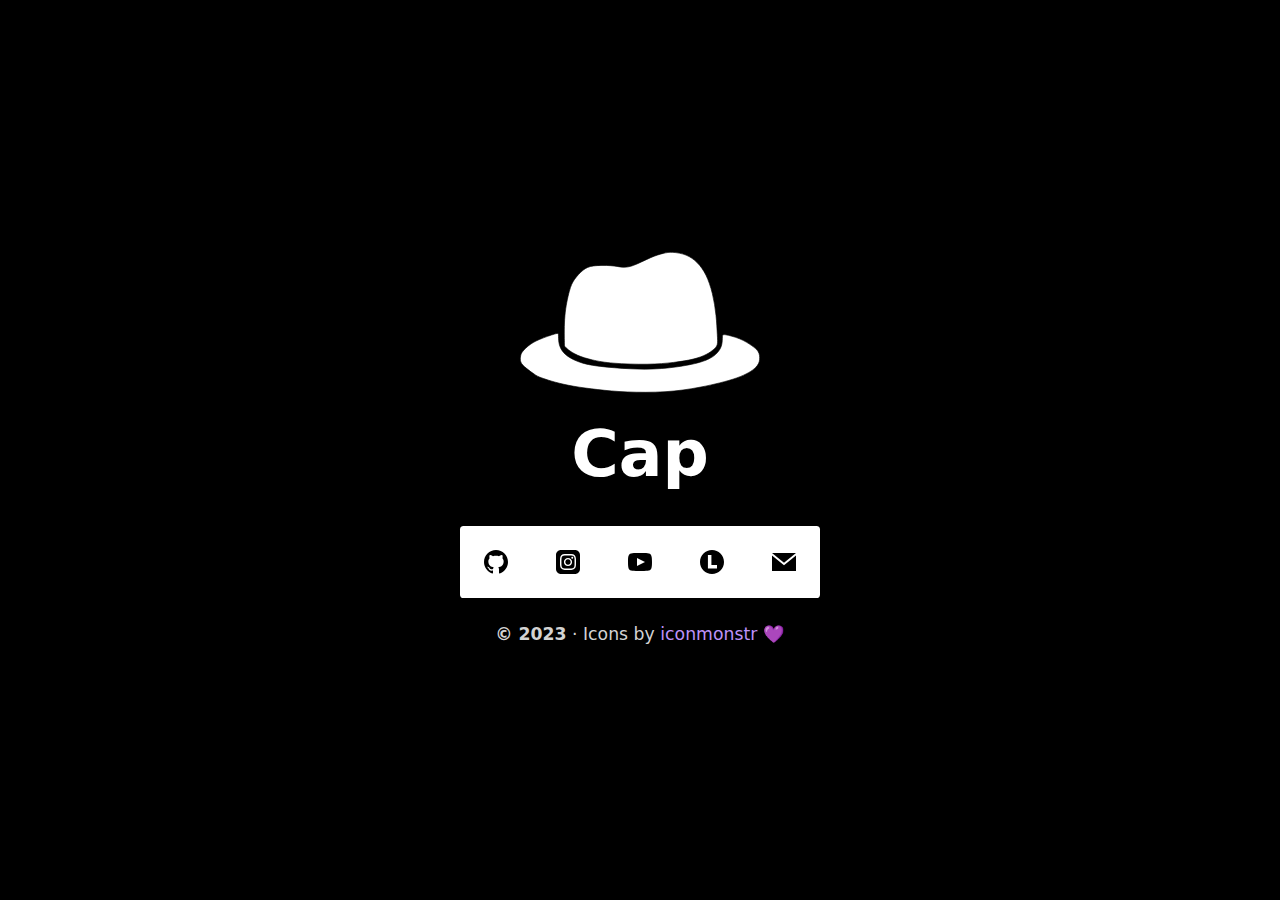
==== index.html @ d100a2f3 "update instagram icon" ====
<!DOCTYPE html>
<html lang="en">

<head>
  <meta charset="utf-8" />
  <meta name="viewport" content="width=device-width,initial-scale=1" />
  <meta name="google-site-verification" content="O0ffVJYa9ZzLZ93e021-6euslGZiYjZbJK8zAd03DsQ" />
  <meta property="og:type" content="website" />
  <meta property="og:title" content="Cap" />
  <meta property="og:description" content="Just a cap." />
  <meta property="og:image" content="https://cappp.github.io/icon.png" />
  <meta name="keywords" content="Cap, Website, Site, Personal" />
  <meta name="description" content="Just a cap." />
  <meta name="theme-color" content="black" />
  <title>Cap</title>
  <link rel="icon" href="./icon.png" />
  <link rel="stylesheet" href="style.css" />
</head>

<body>
  <main>
    <div id="about">
      <svg version="1.1" viewBox="0 0 512 300" width="200px" xmlns="http://www.w3.org/2000/svg">
        <g transform="translate(-256.21 -467.73)">
          <g transform="matrix(1.3259 0 0 1.3617 174.24 268.19)" fill="#fff" stroke="#000" stroke-width="1px">
            <path
              d="m99.476 344.72c4.8533 1.6241 11.069 3.6357 19.177 5.7789 8.1081 2.1432 18.108 4.418 29.663 6.3853s24.663 3.627 38.66 5.1734c13.997 1.5464 28.883 2.9795 47.423 3.7336 18.541 0.75404 40.735 0.8291 60.727-0.35011 19.992-1.1792 37.78-3.6124 57.739-7.3754 19.959-3.763 42.088-8.8555 57.747-14.278s24.85-11.174 30.038-16.079c5.1884-4.9053 6.3752-8.9647 6.7198-13.06s-0.15343-8.2277-2.1744-11.72c-2.0209-3.4921-5.5656-6.3439-10.573-9.7656-5.0075-3.4218-11.478-7.4132-19.423-10.595s-17.365-5.5549-22.278-6.3211c-4.9123-0.7662-5.3153 0.0739-5.4489 3.0983-0.13366 3.0244 2e-3 8.2324-1.244 12.887-1.2458 4.6541-3.8726 8.755-7.0808 12.244-3.2082 3.4892-6.9981 6.367-13.065 9.2796-6.0674 2.9126-14.412 5.8598-27.796 8.6502-13.383 2.7904-31.804 5.4238-49.034 6.6829-17.23 1.2591-33.267 1.1439-50.072 0.37726-16.805-0.76661-34.378-2.1846-47.337-3.6627-12.959-1.4781-21.304-3.0162-28.852-5.1411-7.5479-2.1249-14.298-4.8368-19.909-8.0633s-10.081-6.9681-13.14-11.068c-3.059-4.0996-4.7057-8.5574-5.4662-13.146s-0.63437-9.3075-0.79428-11.884c-0.15992-2.5767-0.6069-3.011-6.3137-1.3936-5.7068 1.6174-16.673 5.2876-24.513 8.5515-7.8408 3.2639-12.556 6.1214-16.681 9.2792-4.1251 3.1578-7.6597 6.6156-9.7917 9.1663-2.132 2.5506-2.8611 4.1935-3.4599 6.931-0.59882 2.7375-1.0674 6.569 0.20194 9.8524 1.2694 3.2833 4.2755 6.0182 8.6509 9.5494 4.3754 3.5312 10.12 7.8586 14.738 10.641 4.6179 2.7819 8.1091 4.0186 12.962 5.6427z" />
            <path
              d="m133.21 285.71c-0.16442-8.1124-0.49327-24.338 0.87946-39.352 1.3727-15.013 4.4471-28.813 7.0476-38.005 2.6006-9.1915 4.7272-13.774 8.3832-18.818s8.8409-10.55 13.635-14.323c4.7939-3.7734 9.1961-5.8143 17.047-6.841s19.149-1.0394 27.4-0.42249c8.2514 0.61689 13.456 1.863 18.672 2.3012s10.444 0.0688 18.395-2.8274c7.9503-2.8962 18.623-8.3188 27.223-11.958 8.6005-3.6396 15.128-5.496 20.418-6.7499s9.3403-1.9055 15.422-1.6002c6.0816 0.3054 14.193 1.5674 21.188 4.2792s12.87 6.8726 18.117 12.025 9.8637 11.296 13.935 19.341c4.0714 8.0446 7.5975 17.99 10.334 28.96s4.6823 22.966 5.8881 34.264c1.2058 11.298 1.6712 21.898 2.0949 29.576 0.42375 7.6782 0.80577 12.434-0.0828 15.851-0.88861 3.417-3.0477 5.4959-5.9911 7.9081-2.9434 2.4121-6.6712 5.1574-11.944 7.7916-5.2724 2.6343-12.089 5.1575-20.86 7.2467-8.771 2.0892-19.496 3.7441-31.531 5.1562s-25.379 2.581-42.51 2.8381-38.047-0.39808-53.512-1.6296c-15.465-1.2315-25.48-3.0395-34.53-5.1242-9.0508-2.0847-17.138-4.446-23.736-7.2789-6.5982-2.8329-11.707-6.1376-14.995-8.632s-4.754-4.1784-5.4876-5.021c-0.73359-0.8426-0.73359-0.84265-0.89801-8.9551z" />
          </g>
        </g>
      </svg>
      <h1>Cap</h1>
    </div>
    <div id="social">

      <a href="https://github.com/cappp" title="GitHub">
        <div>
          <svg xmlns="http://www.w3.org/2000/svg" viewBox="0 0 24 24" width="20px" height="20px" fill="#000">
            <path
              d="M12 0c-6.626 0-12 5.373-12 12 0 5.302 3.438 9.8 8.207 11.387.599.111.793-.261.793-.577v-2.234c-3.338.726-4.033-1.416-4.033-1.416-.546-1.387-1.333-1.756-1.333-1.756-1.089-.745.083-.729.083-.729 1.205.084 1.839 1.237 1.839 1.237 1.07 1.834 2.807 1.304 3.492.997.107-.775.418-1.305.762-1.604-2.665-.305-5.467-1.334-5.467-5.931 0-1.311.469-2.381 1.236-3.221-.124-.303-.535-1.524.117-3.176 0 0 1.008-.322 3.301 1.23.957-.266 1.983-.399 3.003-.404 1.02.005 2.047.138 3.006.404 2.291-1.552 3.297-1.23 3.297-1.23.653 1.653.242 2.874.118 3.176.77.84 1.235 1.911 1.235 3.221 0 4.609-2.807 5.624-5.479 5.921.43.372.823 1.102.823 2.222v3.293c0 .319.192.694.801.576 4.765-1.589 8.199-6.086 8.199-11.386 0-6.627-5.373-12-12-12z" />
          </svg>
        </div>
      </a>
      <a href="https://www.instagram.com/daniel_endrell/" title="Instagram">
        <div>
          <svg xmlns="http://www.w3.org/2000/svg" viewBox="0 0 24 24" width="20" height="20" fill="#000">
            <path
              d="M15.233 5.488c-.843-.038-1.097-.046-3.233-.046s-2.389.008-3.232.046c-2.17.099-3.181 1.127-3.279 3.279-.039.844-.048 1.097-.048 3.233s.009 2.389.047 3.233c.099 2.148 1.106 3.18 3.279 3.279.843.038 1.097.047 3.233.047 2.137 0 2.39-.008 3.233-.046 2.17-.099 3.18-1.129 3.279-3.279.038-.844.046-1.097.046-3.233s-.008-2.389-.046-3.232c-.099-2.153-1.111-3.182-3.279-3.281zm-3.233 10.62c-2.269 0-4.108-1.839-4.108-4.108 0-2.269 1.84-4.108 4.108-4.108s4.108 1.839 4.108 4.108c0 2.269-1.839 4.108-4.108 4.108zm4.271-7.418c-.53 0-.96-.43-.96-.96s.43-.96.96-.96.96.43.96.96-.43.96-.96.96zm-1.604 3.31c0 1.473-1.194 2.667-2.667 2.667s-2.667-1.194-2.667-2.667c0-1.473 1.194-2.667 2.667-2.667s2.667 1.194 2.667 2.667zm4.333-12h-14c-2.761 0-5 2.239-5 5v14c0 2.761 2.239 5 5 5h14c2.762 0 5-2.239 5-5v-14c0-2.761-2.238-5-5-5zm.952 15.298c-.132 2.909-1.751 4.521-4.653 4.654-.854.039-1.126.048-3.299.048s-2.444-.009-3.298-.048c-2.908-.133-4.52-1.748-4.654-4.654-.039-.853-.048-1.125-.048-3.298 0-2.172.009-2.445.048-3.298.134-2.908 1.748-4.521 4.654-4.653.854-.04 1.125-.049 3.298-.049s2.445.009 3.299.048c2.908.133 4.523 1.751 4.653 4.653.039.854.048 1.127.048 3.299 0 2.173-.009 2.445-.048 3.298z" />
          </svg>
        </div>
      </a>
      <a href="https://www.youtube.com/channel/UCgNAAE3T51Y33M_WpMvXRAA" title="YouTube">
        <div>
          <svg xmlns="http://www.w3.org/2000/svg" viewBox="0 0 24 24" width="20px" height="20px" fill="#000">
            <path
              d="M19.615 3.184c-3.604-.246-11.631-.245-15.23 0-3.897.266-4.356 2.62-4.385 8.816.029 6.185.484 8.549 4.385 8.816 3.6.245 11.626.246 15.23 0 3.897-.266 4.356-2.62 4.385-8.816-.029-6.185-.484-8.549-4.385-8.816zm-10.615 12.816v-8l8 3.993-8 4.007z" />
          </svg>
        </div>
      </a>
      <a href="https://letterboxd.com/cappp" title="Letterboxd">
        <div>
          <svg xmlns="http://www.w3.org/2000/svg" viewBox="0 0 500 500" width="20px" height="20px">
            <path
              d="M250,500 C111.928813,500 0,388.071187 0,250 C0,111.928813 111.928813,0 250,0 C388.071187,0 500,111.928813 500,250 C500,388.071187 388.071187,500 250,500 Z M165,103 L165,383 L354.15639,383 L354.15639,313.100855 L237.72411,313.100855 L237.72411,103 L165,103 Z"
              id="Combined-Shape" fill="#000"></path>
          </svg>
        </div>
      </a>
      <a href="mailto:caapppp@outlook.com" title="Contact Email">
        <div>
          <svg xmlns="http://www.w3.org/2000/svg" width="20px" height="20px" viewBox="0 0 24 24">
            <path d="M12 12.713l-11.985-9.713h23.97l-11.985 9.713zm0 2.574l-12-9.725v15.438h24v-15.438l-12 9.725z" />
          </svg>
        </div>
      </a>
    </div>
    <footer>
      <strong>© 2023</strong> · Icons by
      <a href="https://iconmonstr.com/">iconmonstr</a> 💜
    </footer>
  </main>
  <input id="hidden-button" type="checkbox" />
  <label for="hidden-button">
    <img src="gato.jpeg" alt="Gato" title="Meow" />
  </label>
  <span id="nokia">BRO IS USING A NOKIA. 💀</span>
</body>

</html>
---- style.css ----
* {
  margin: 0;
  padding: 0;
  box-sizing: border-box;
}

html {
  height: 100%;
  font-size: 18px;
  line-height: 1.5;
  font-family: system-ui, sans-serif;
}

body {
  height: 100%;
  background-color: #000;
  color: #fff;
}

::selection {
  background-color: #bd93f9;
  color: #000;
}

a {
  text-decoration: none;
  color: #bd93f9;
}

main {
  height: 100%;
  display: flex;
  flex-direction: column;
  justify-content: center;
  align-items: center;
}

main #about {
  margin-bottom: 20px;
  display: flex;
  flex-direction: column;
  align-items: center;
}

main #about svg {
  margin-bottom: 10px;
}

main #about h1 {
  font-size: 3rem;
}

main #social {
  margin-bottom: 20px;
  display: flex;
  border-radius: 3px;
  background-color: #fff;
  color: #000;
}

main #social a {
  text-decoration: none;
  color: #000;
}

main #social div {
  padding: 20px;
  display: flex;
  justify-content: center;
  align-items: center;
  border-radius: 3px;
  transition: background-color 0.2s;
}

main #social div:hover {
  background-color: #d6d6d6;
}

main footer {
  font-size: 0.8rem;
  text-align: center;
  color: #d3d3d3;
}

input#hidden-button {
  cursor: pointer;
  opacity: 0;
  position: fixed;
  margin: auto;
  top: 50%;
  left: 60%;
}

input#hidden-button + label > img {
  cursor: grab;
  width: 100%;
  display: none;
  margin: auto;
  position: fixed;
  top: 0;
  left: 0;
  right: 0;
  bottom: 0;
}

input#hidden-button:checked + label > img {
  display: block;
}

span#nokia {
  display: none;
  text-align: center;
  padding: 20px;
  font-size: 0.8rem;
}

@media screen and (max-width: 250px) {
  main {
    display: none;
  }

  span#nokia {
    height: 100%;
    display: flex;
    justify-content: center;
    align-items: center;
  }
}

@media screen and (max-width: 300px) {
  html {
    zoom: 0.9;
  }
}

@media screen and (min-width: 300px) {
  html {
    zoom: 1.2;
  }
}
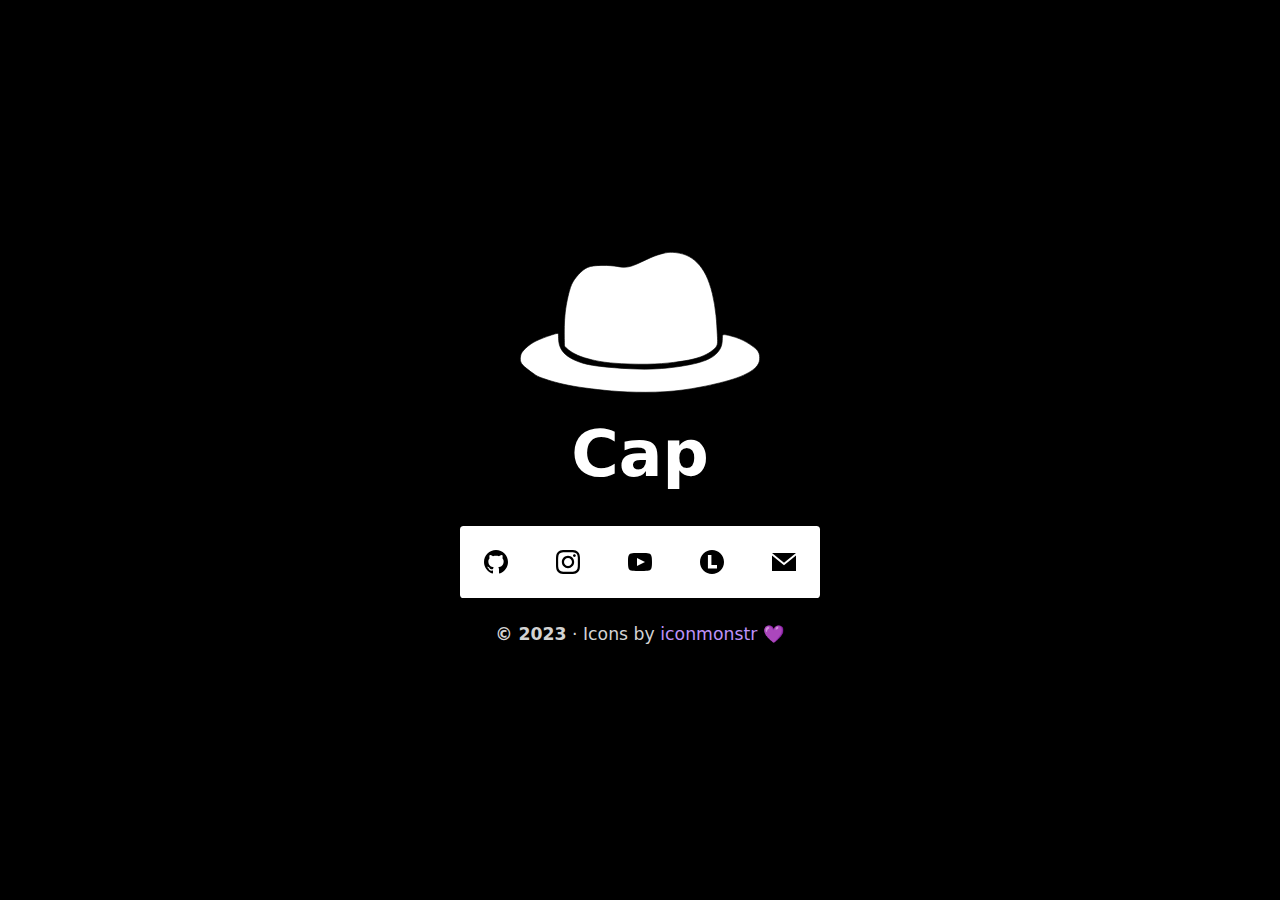
==== commit ea2ccf4a: "update (again) the instagram icon 💀" ====
--- a/index.html
+++ b/index.html
@@ -44,10 +44,7 @@
       </a>
       <a href="https://www.instagram.com/daniel_endrell/" title="Instagram">
         <div>
-          <svg xmlns="http://www.w3.org/2000/svg" viewBox="0 0 24 24" width="20" height="20" fill="#000">
-            <path
-              d="M15.233 5.488c-.843-.038-1.097-.046-3.233-.046s-2.389.008-3.232.046c-2.17.099-3.181 1.127-3.279 3.279-.039.844-.048 1.097-.048 3.233s.009 2.389.047 3.233c.099 2.148 1.106 3.18 3.279 3.279.843.038 1.097.047 3.233.047 2.137 0 2.39-.008 3.233-.046 2.17-.099 3.18-1.129 3.279-3.279.038-.844.046-1.097.046-3.233s-.008-2.389-.046-3.232c-.099-2.153-1.111-3.182-3.279-3.281zm-3.233 10.62c-2.269 0-4.108-1.839-4.108-4.108 0-2.269 1.84-4.108 4.108-4.108s4.108 1.839 4.108 4.108c0 2.269-1.839 4.108-4.108 4.108zm4.271-7.418c-.53 0-.96-.43-.96-.96s.43-.96.96-.96.96.43.96.96-.43.96-.96.96zm-1.604 3.31c0 1.473-1.194 2.667-2.667 2.667s-2.667-1.194-2.667-2.667c0-1.473 1.194-2.667 2.667-2.667s2.667 1.194 2.667 2.667zm4.333-12h-14c-2.761 0-5 2.239-5 5v14c0 2.761 2.239 5 5 5h14c2.762 0 5-2.239 5-5v-14c0-2.761-2.238-5-5-5zm.952 15.298c-.132 2.909-1.751 4.521-4.653 4.654-.854.039-1.126.048-3.299.048s-2.444-.009-3.298-.048c-2.908-.133-4.52-1.748-4.654-4.654-.039-.853-.048-1.125-.048-3.298 0-2.172.009-2.445.048-3.298.134-2.908 1.748-4.521 4.654-4.653.854-.04 1.125-.049 3.298-.049s2.445.009 3.299.048c2.908.133 4.523 1.751 4.653 4.653.039.854.048 1.127.048 3.299 0 2.173-.009 2.445-.048 3.298z" />
-          </svg>
+          <svg xmlns="http://www.w3.org/2000/svg" width="20" height="20" viewBox="0 0 24 24"><path d="M12 2.163c3.204 0 3.584.012 4.85.07 3.252.148 4.771 1.691 4.919 4.919.058 1.265.069 1.645.069 4.849 0 3.205-.012 3.584-.069 4.849-.149 3.225-1.664 4.771-4.919 4.919-1.266.058-1.644.07-4.85.07-3.204 0-3.584-.012-4.849-.07-3.26-.149-4.771-1.699-4.919-4.92-.058-1.265-.07-1.644-.07-4.849 0-3.204.013-3.583.07-4.849.149-3.227 1.664-4.771 4.919-4.919 1.266-.057 1.645-.069 4.849-.069zm0-2.163c-3.259 0-3.667.014-4.947.072-4.358.2-6.78 2.618-6.98 6.98-.059 1.281-.073 1.689-.073 4.948 0 3.259.014 3.668.072 4.948.2 4.358 2.618 6.78 6.98 6.98 1.281.058 1.689.072 4.948.072 3.259 0 3.668-.014 4.948-.072 4.354-.2 6.782-2.618 6.979-6.98.059-1.28.073-1.689.073-4.948 0-3.259-.014-3.667-.072-4.947-.196-4.354-2.617-6.78-6.979-6.98-1.281-.059-1.69-.073-4.949-.073zm0 5.838c-3.403 0-6.162 2.759-6.162 6.162s2.759 6.163 6.162 6.163 6.162-2.759 6.162-6.163c0-3.403-2.759-6.162-6.162-6.162zm0 10.162c-2.209 0-4-1.79-4-4 0-2.209 1.791-4 4-4s4 1.791 4 4c0 2.21-1.791 4-4 4zm6.406-11.845c-.796 0-1.441.645-1.441 1.44s.645 1.44 1.441 1.44c.795 0 1.439-.645 1.439-1.44s-.644-1.44-1.439-1.44z"/></svg>
         </div>
       </a>
       <a href="https://www.youtube.com/channel/UCgNAAE3T51Y33M_WpMvXRAA" title="YouTube">
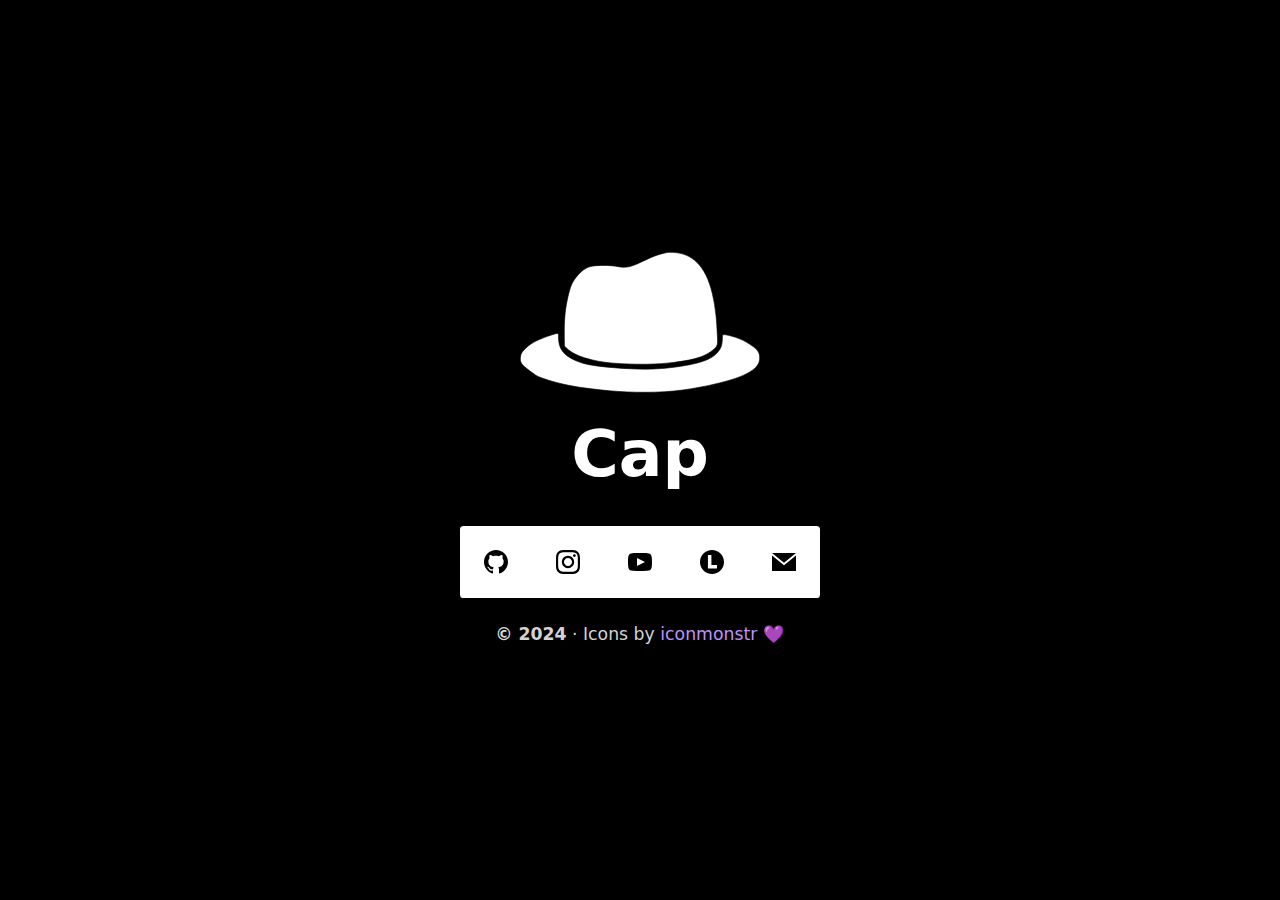
==== commit 3f4323d4: "Update index.html" ====
--- a/index.html
+++ b/index.html
@@ -1,6 +1,4 @@
-<!DOCTYPE html>
 <html lang="en">
-
 <head>
   <meta charset="utf-8" />
   <meta name="viewport" content="width=device-width,initial-scale=1" />
@@ -16,7 +14,6 @@
   <link rel="icon" href="./icon.png" />
   <link rel="stylesheet" href="style.css" />
 </head>
-
 <body>
   <main>
     <div id="about">
@@ -33,7 +30,6 @@
       <h1>Cap</h1>
     </div>
     <div id="social">
-
       <a href="https://github.com/cappp" title="GitHub">
         <div>
           <svg xmlns="http://www.w3.org/2000/svg" viewBox="0 0 24 24" width="20px" height="20px" fill="#000">
@@ -44,7 +40,10 @@
       </a>
       <a href="https://www.instagram.com/daniel_endrell/" title="Instagram">
         <div>
-          <svg xmlns="http://www.w3.org/2000/svg" width="20" height="20" viewBox="0 0 24 24"><path d="M12 2.163c3.204 0 3.584.012 4.85.07 3.252.148 4.771 1.691 4.919 4.919.058 1.265.069 1.645.069 4.849 0 3.205-.012 3.584-.069 4.849-.149 3.225-1.664 4.771-4.919 4.919-1.266.058-1.644.07-4.85.07-3.204 0-3.584-.012-4.849-.07-3.26-.149-4.771-1.699-4.919-4.92-.058-1.265-.07-1.644-.07-4.849 0-3.204.013-3.583.07-4.849.149-3.227 1.664-4.771 4.919-4.919 1.266-.057 1.645-.069 4.849-.069zm0-2.163c-3.259 0-3.667.014-4.947.072-4.358.2-6.78 2.618-6.98 6.98-.059 1.281-.073 1.689-.073 4.948 0 3.259.014 3.668.072 4.948.2 4.358 2.618 6.78 6.98 6.98 1.281.058 1.689.072 4.948.072 3.259 0 3.668-.014 4.948-.072 4.354-.2 6.782-2.618 6.979-6.98.059-1.28.073-1.689.073-4.948 0-3.259-.014-3.667-.072-4.947-.196-4.354-2.617-6.78-6.979-6.98-1.281-.059-1.69-.073-4.949-.073zm0 5.838c-3.403 0-6.162 2.759-6.162 6.162s2.759 6.163 6.162 6.163 6.162-2.759 6.162-6.163c0-3.403-2.759-6.162-6.162-6.162zm0 10.162c-2.209 0-4-1.79-4-4 0-2.209 1.791-4 4-4s4 1.791 4 4c0 2.21-1.791 4-4 4zm6.406-11.845c-.796 0-1.441.645-1.441 1.44s.645 1.44 1.441 1.44c.795 0 1.439-.645 1.439-1.44s-.644-1.44-1.439-1.44z"/></svg>
+          <svg xmlns="http://www.w3.org/2000/svg" viewBox="0 0 24 24" width="20px" height="20px" fill="#000">
+            <path
+              d="M12 2.163c3.204 0 3.584.012 4.85.07 3.252.148 4.771 1.691 4.919 4.919.058 1.265.069 1.645.069 4.849 0 3.205-.012 3.584-.069 4.849-.149 3.225-1.664 4.771-4.919 4.919-1.266.058-1.644.07-4.85.07-3.204 0-3.584-.012-4.849-.07-3.26-.149-4.771-1.699-4.919-4.92-.058-1.265-.07-1.644-.07-4.849 0-3.204.013-3.583.07-4.849.149-3.227 1.664-4.771 4.919-4.919 1.266-.057 1.645-.069 4.849-.069zm0-2.163c-3.259 0-3.667.014-4.947.072-4.358.2-6.78 2.618-6.98 6.98-.059 1.281-.073 1.689-.073 4.948 0 3.259.014 3.668.072 4.948.2 4.358 2.618 6.78 6.98 6.98 1.281.058 1.689.072 4.948.072 3.259 0 3.668-.014 4.948-.072 4.354-.2 6.782-2.618 6.979-6.98.059-1.28.073-1.689.073-4.948 0-3.259-.014-3.667-.072-4.947-.196-4.354-2.617-6.78-6.979-6.98-1.281-.059-1.69-.073-4.949-.073zm0 5.838c-3.403 0-6.162 2.759-6.162 6.162s2.759 6.163 6.162 6.163 6.162-2.759 6.162-6.163c0-3.403-2.759-6.162-6.162-6.162zm0 10.162c-2.209 0-4-1.79-4-4 0-2.209 1.791-4 4-4s4 1.791 4 4c0 2.21-1.791 4-4 4zm6.406-11.845c-.796 0-1.441.645-1.441 1.44s.645 1.44 1.441 1.44c.795 0 1.439-.645 1.439-1.44s-.644-1.44-1.439-1.44z" />
+          </svg>
         </div>
       </a>
       <a href="https://www.youtube.com/channel/UCgNAAE3T51Y33M_WpMvXRAA" title="YouTube">
@@ -57,7 +56,7 @@
       </a>
       <a href="https://letterboxd.com/cappp" title="Letterboxd">
         <div>
-          <svg xmlns="http://www.w3.org/2000/svg" viewBox="0 0 500 500" width="20px" height="20px">
+          <svg xmlns="http://www.w3.org/2000/svg" viewBox="0 0 500 500" width="20px" height="20px" fill="#000">
             <path
               d="M250,500 C111.928813,500 0,388.071187 0,250 C0,111.928813 111.928813,0 250,0 C388.071187,0 500,111.928813 500,250 C500,388.071187 388.071187,500 250,500 Z M165,103 L165,383 L354.15639,383 L354.15639,313.100855 L237.72411,313.100855 L237.72411,103 L165,103 Z"
               id="Combined-Shape" fill="#000"></path>
@@ -66,22 +65,21 @@
       </a>
       <a href="mailto:caapppp@outlook.com" title="Contact Email">
         <div>
-          <svg xmlns="http://www.w3.org/2000/svg" width="20px" height="20px" viewBox="0 0 24 24">
+          <svg xmlns="http://www.w3.org/2000/svg" viewBox="0 0 24 24" width="20px" height="20px" fill="#000">
             <path d="M12 12.713l-11.985-9.713h23.97l-11.985 9.713zm0 2.574l-12-9.725v15.438h24v-15.438l-12 9.725z" />
           </svg>
         </div>
       </a>
     </div>
     <footer>
-      <strong>© 2023</strong> · Icons by
+      <strong>© 2024</strong> · Icons by
       <a href="https://iconmonstr.com/">iconmonstr</a> 💜
     </footer>
   </main>
-  <input id="hidden-button" type="checkbox" />
+  <input id="hidden-button" type="checkbox" title="do not click here" />
   <label for="hidden-button">
     <img src="gato.jpeg" alt="Gato" title="Meow" />
   </label>
   <span id="nokia">BRO IS USING A NOKIA. 💀</span>
 </body>
-
-</html>+</html>
--- a/style.css
+++ b/style.css
@@ -86,12 +86,14 @@
   cursor: pointer;
   opacity: 0;
   position: fixed;
+  width: 30px;
+  height: 30px;
   margin: auto;
   top: 50%;
   left: 60%;
 }
 
-input#hidden-button + label > img {
+input#hidden-button+label>img {
   cursor: grab;
   width: 100%;
   display: none;
@@ -103,7 +105,7 @@
   bottom: 0;
 }
 
-input#hidden-button:checked + label > img {
+input#hidden-button:checked+label>img {
   display: block;
 }
 
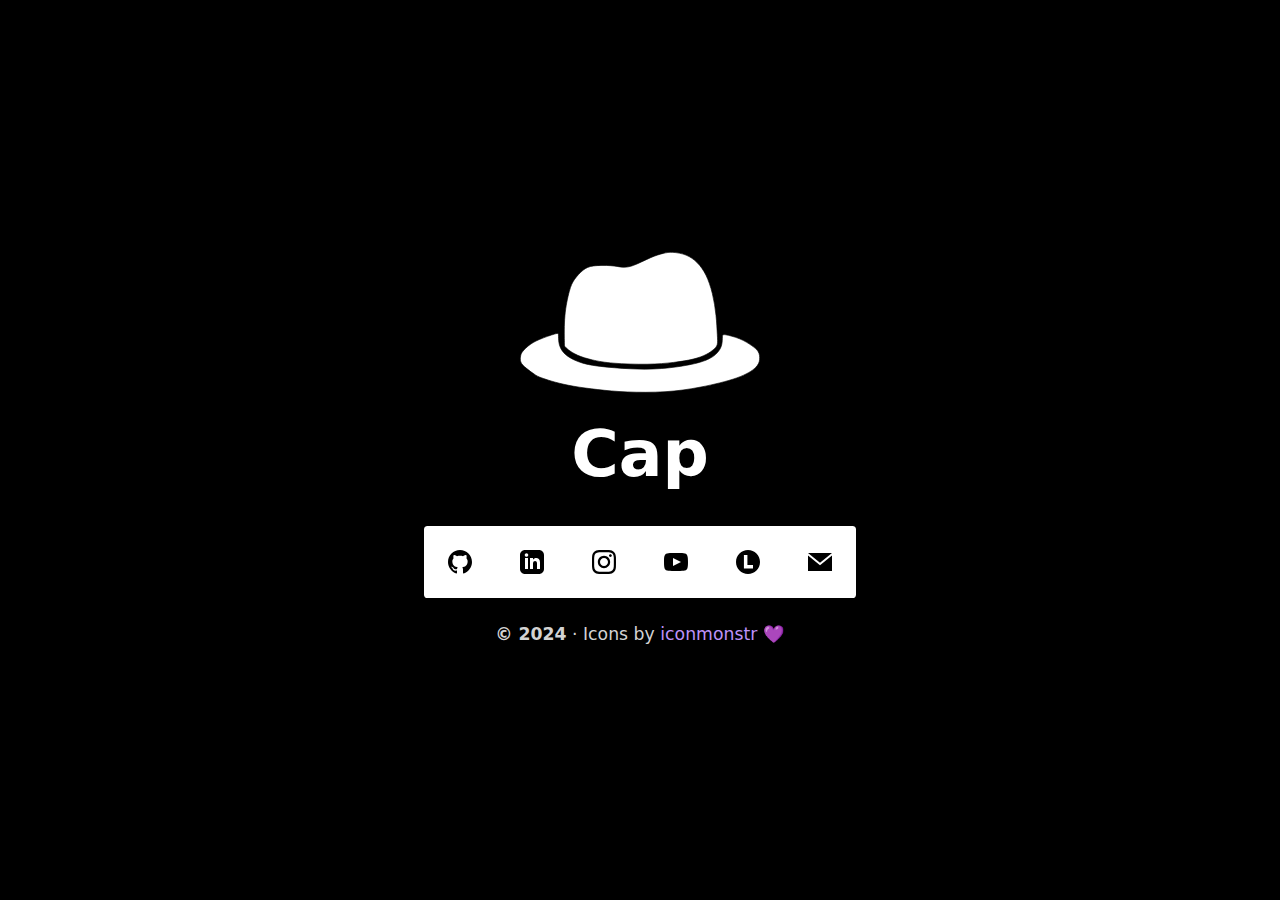
==== commit 5fa5d344: "Update index.html" ====
--- a/index.html
+++ b/index.html
@@ -1,85 +1,157 @@
 <html lang="en">
-<head>
-  <meta charset="utf-8" />
-  <meta name="viewport" content="width=device-width,initial-scale=1" />
-  <meta name="google-site-verification" content="O0ffVJYa9ZzLZ93e021-6euslGZiYjZbJK8zAd03DsQ" />
-  <meta property="og:type" content="website" />
-  <meta property="og:title" content="Cap" />
-  <meta property="og:description" content="Just a cap." />
-  <meta property="og:image" content="https://cappp.github.io/icon.png" />
-  <meta name="keywords" content="Cap, Website, Site, Personal" />
-  <meta name="description" content="Just a cap." />
-  <meta name="theme-color" content="black" />
-  <title>Cap</title>
-  <link rel="icon" href="./icon.png" />
-  <link rel="stylesheet" href="style.css" />
-</head>
-<body>
-  <main>
-    <div id="about">
-      <svg version="1.1" viewBox="0 0 512 300" width="200px" xmlns="http://www.w3.org/2000/svg">
-        <g transform="translate(-256.21 -467.73)">
-          <g transform="matrix(1.3259 0 0 1.3617 174.24 268.19)" fill="#fff" stroke="#000" stroke-width="1px">
-            <path
-              d="m99.476 344.72c4.8533 1.6241 11.069 3.6357 19.177 5.7789 8.1081 2.1432 18.108 4.418 29.663 6.3853s24.663 3.627 38.66 5.1734c13.997 1.5464 28.883 2.9795 47.423 3.7336 18.541 0.75404 40.735 0.8291 60.727-0.35011 19.992-1.1792 37.78-3.6124 57.739-7.3754 19.959-3.763 42.088-8.8555 57.747-14.278s24.85-11.174 30.038-16.079c5.1884-4.9053 6.3752-8.9647 6.7198-13.06s-0.15343-8.2277-2.1744-11.72c-2.0209-3.4921-5.5656-6.3439-10.573-9.7656-5.0075-3.4218-11.478-7.4132-19.423-10.595s-17.365-5.5549-22.278-6.3211c-4.9123-0.7662-5.3153 0.0739-5.4489 3.0983-0.13366 3.0244 2e-3 8.2324-1.244 12.887-1.2458 4.6541-3.8726 8.755-7.0808 12.244-3.2082 3.4892-6.9981 6.367-13.065 9.2796-6.0674 2.9126-14.412 5.8598-27.796 8.6502-13.383 2.7904-31.804 5.4238-49.034 6.6829-17.23 1.2591-33.267 1.1439-50.072 0.37726-16.805-0.76661-34.378-2.1846-47.337-3.6627-12.959-1.4781-21.304-3.0162-28.852-5.1411-7.5479-2.1249-14.298-4.8368-19.909-8.0633s-10.081-6.9681-13.14-11.068c-3.059-4.0996-4.7057-8.5574-5.4662-13.146s-0.63437-9.3075-0.79428-11.884c-0.15992-2.5767-0.6069-3.011-6.3137-1.3936-5.7068 1.6174-16.673 5.2876-24.513 8.5515-7.8408 3.2639-12.556 6.1214-16.681 9.2792-4.1251 3.1578-7.6597 6.6156-9.7917 9.1663-2.132 2.5506-2.8611 4.1935-3.4599 6.931-0.59882 2.7375-1.0674 6.569 0.20194 9.8524 1.2694 3.2833 4.2755 6.0182 8.6509 9.5494 4.3754 3.5312 10.12 7.8586 14.738 10.641 4.6179 2.7819 8.1091 4.0186 12.962 5.6427z" />
-            <path
-              d="m133.21 285.71c-0.16442-8.1124-0.49327-24.338 0.87946-39.352 1.3727-15.013 4.4471-28.813 7.0476-38.005 2.6006-9.1915 4.7272-13.774 8.3832-18.818s8.8409-10.55 13.635-14.323c4.7939-3.7734 9.1961-5.8143 17.047-6.841s19.149-1.0394 27.4-0.42249c8.2514 0.61689 13.456 1.863 18.672 2.3012s10.444 0.0688 18.395-2.8274c7.9503-2.8962 18.623-8.3188 27.223-11.958 8.6005-3.6396 15.128-5.496 20.418-6.7499s9.3403-1.9055 15.422-1.6002c6.0816 0.3054 14.193 1.5674 21.188 4.2792s12.87 6.8726 18.117 12.025 9.8637 11.296 13.935 19.341c4.0714 8.0446 7.5975 17.99 10.334 28.96s4.6823 22.966 5.8881 34.264c1.2058 11.298 1.6712 21.898 2.0949 29.576 0.42375 7.6782 0.80577 12.434-0.0828 15.851-0.88861 3.417-3.0477 5.4959-5.9911 7.9081-2.9434 2.4121-6.6712 5.1574-11.944 7.7916-5.2724 2.6343-12.089 5.1575-20.86 7.2467-8.771 2.0892-19.496 3.7441-31.531 5.1562s-25.379 2.581-42.51 2.8381-38.047-0.39808-53.512-1.6296c-15.465-1.2315-25.48-3.0395-34.53-5.1242-9.0508-2.0847-17.138-4.446-23.736-7.2789-6.5982-2.8329-11.707-6.1376-14.995-8.632s-4.754-4.1784-5.4876-5.021c-0.73359-0.8426-0.73359-0.84265-0.89801-8.9551z" />
+  <head>
+    <meta charset="utf-8" />
+
+    <meta name="viewport" content="width=device-width,initial-scale=1" />
+    <meta
+      name="google-site-verification"
+      content="O0ffVJYa9ZzLZ93e021-6euslGZiYjZbJK8zAd03DsQ"
+    />
+
+    <meta property="og:type" content="website" />
+    <meta property="og:title" content="Cap" />
+    <meta property="og:description" content="Just a cap." />
+    <meta property="og:image" content="https://cappp.github.io/icon.png" />
+
+    <meta name="keywords" content="Cap, Website, Site, Personal" />
+    <meta name="description" content="Just a cap." />
+    <meta name="theme-color" content="black" />
+
+    <title>Cap</title>
+
+    <link rel="icon" href="./icon.png" />
+    <link rel="stylesheet" href="style.css" />
+  </head>
+
+  <body>
+    <main>
+      <div id="about">
+        <svg
+          version="1.1"
+          viewBox="0 0 512 300"
+          width="200px"
+          xmlns="http://www.w3.org/2000/svg"
+        >
+          <g transform="translate(-256.21 -467.73)">
+            <g
+              transform="matrix(1.3259 0 0 1.3617 174.24 268.19)"
+              fill="#fff"
+              stroke="#000"
+              stroke-width="1px"
+            >
+              <path d="m99.476 344.72c4.8533 1.6241 11.069 3.6357 19.177 5.7789 8.1081 2.1432 18.108 4.418 29.663 6.3853s24.663 3.627 38.66 5.1734c13.997 1.5464 28.883 2.9795 47.423 3.7336 18.541 0.75404 40.735 0.8291 60.727-0.35011 19.992-1.1792 37.78-3.6124 57.739-7.3754 19.959-3.763 42.088-8.8555 57.747-14.278s24.85-11.174 30.038-16.079c5.1884-4.9053 6.3752-8.9647 6.7198-13.06s-0.15343-8.2277-2.1744-11.72c-2.0209-3.4921-5.5656-6.3439-10.573-9.7656-5.0075-3.4218-11.478-7.4132-19.423-10.595s-17.365-5.5549-22.278-6.3211c-4.9123-0.7662-5.3153 0.0739-5.4489 3.0983-0.13366 3.0244 2e-3 8.2324-1.244 12.887-1.2458 4.6541-3.8726 8.755-7.0808 12.244-3.2082 3.4892-6.9981 6.367-13.065 9.2796-6.0674 2.9126-14.412 5.8598-27.796 8.6502-13.383 2.7904-31.804 5.4238-49.034 6.6829-17.23 1.2591-33.267 1.1439-50.072 0.37726-16.805-0.76661-34.378-2.1846-47.337-3.6627-12.959-1.4781-21.304-3.0162-28.852-5.1411-7.5479-2.1249-14.298-4.8368-19.909-8.0633s-10.081-6.9681-13.14-11.068c-3.059-4.0996-4.7057-8.5574-5.4662-13.146s-0.63437-9.3075-0.79428-11.884c-0.15992-2.5767-0.6069-3.011-6.3137-1.3936-5.7068 1.6174-16.673 5.2876-24.513 8.5515-7.8408 3.2639-12.556 6.1214-16.681 9.2792-4.1251 3.1578-7.6597 6.6156-9.7917 9.1663-2.132 2.5506-2.8611 4.1935-3.4599 6.931-0.59882 2.7375-1.0674 6.569 0.20194 9.8524 1.2694 3.2833 4.2755 6.0182 8.6509 9.5494 4.3754 3.5312 10.12 7.8586 14.738 10.641 4.6179 2.7819 8.1091 4.0186 12.962 5.6427z" />
+              <path d="m133.21 285.71c-0.16442-8.1124-0.49327-24.338 0.87946-39.352 1.3727-15.013 4.4471-28.813 7.0476-38.005 2.6006-9.1915 4.7272-13.774 8.3832-18.818s8.8409-10.55 13.635-14.323c4.7939-3.7734 9.1961-5.8143 17.047-6.841s19.149-1.0394 27.4-0.42249c8.2514 0.61689 13.456 1.863 18.672 2.3012s10.444 0.0688 18.395-2.8274c7.9503-2.8962 18.623-8.3188 27.223-11.958 8.6005-3.6396 15.128-5.496 20.418-6.7499s9.3403-1.9055 15.422-1.6002c6.0816 0.3054 14.193 1.5674 21.188 4.2792s12.87 6.8726 18.117 12.025 9.8637 11.296 13.935 19.341c4.0714 8.0446 7.5975 17.99 10.334 28.96s4.6823 22.966 5.8881 34.264c1.2058 11.298 1.6712 21.898 2.0949 29.576 0.42375 7.6782 0.80577 12.434-0.0828 15.851-0.88861 3.417-3.0477 5.4959-5.9911 7.9081-2.9434 2.4121-6.6712 5.1574-11.944 7.7916-5.2724 2.6343-12.089 5.1575-20.86 7.2467-8.771 2.0892-19.496 3.7441-31.531 5.1562s-25.379 2.581-42.51 2.8381-38.047-0.39808-53.512-1.6296c-15.465-1.2315-25.48-3.0395-34.53-5.1242-9.0508-2.0847-17.138-4.446-23.736-7.2789-6.5982-2.8329-11.707-6.1376-14.995-8.632s-4.754-4.1784-5.4876-5.021c-0.73359-0.8426-0.73359-0.84265-0.89801-8.9551z" />
+            </g>
           </g>
-        </g>
-      </svg>
-      <h1>Cap</h1>
-    </div>
-    <div id="social">
-      <a href="https://github.com/cappp" title="GitHub">
-        <div>
-          <svg xmlns="http://www.w3.org/2000/svg" viewBox="0 0 24 24" width="20px" height="20px" fill="#000">
-            <path
-              d="M12 0c-6.626 0-12 5.373-12 12 0 5.302 3.438 9.8 8.207 11.387.599.111.793-.261.793-.577v-2.234c-3.338.726-4.033-1.416-4.033-1.416-.546-1.387-1.333-1.756-1.333-1.756-1.089-.745.083-.729.083-.729 1.205.084 1.839 1.237 1.839 1.237 1.07 1.834 2.807 1.304 3.492.997.107-.775.418-1.305.762-1.604-2.665-.305-5.467-1.334-5.467-5.931 0-1.311.469-2.381 1.236-3.221-.124-.303-.535-1.524.117-3.176 0 0 1.008-.322 3.301 1.23.957-.266 1.983-.399 3.003-.404 1.02.005 2.047.138 3.006.404 2.291-1.552 3.297-1.23 3.297-1.23.653 1.653.242 2.874.118 3.176.77.84 1.235 1.911 1.235 3.221 0 4.609-2.807 5.624-5.479 5.921.43.372.823 1.102.823 2.222v3.293c0 .319.192.694.801.576 4.765-1.589 8.199-6.086 8.199-11.386 0-6.627-5.373-12-12-12z" />
-          </svg>
-        </div>
-      </a>
-      <a href="https://www.instagram.com/daniel_endrell/" title="Instagram">
-        <div>
-          <svg xmlns="http://www.w3.org/2000/svg" viewBox="0 0 24 24" width="20px" height="20px" fill="#000">
-            <path
-              d="M12 2.163c3.204 0 3.584.012 4.85.07 3.252.148 4.771 1.691 4.919 4.919.058 1.265.069 1.645.069 4.849 0 3.205-.012 3.584-.069 4.849-.149 3.225-1.664 4.771-4.919 4.919-1.266.058-1.644.07-4.85.07-3.204 0-3.584-.012-4.849-.07-3.26-.149-4.771-1.699-4.919-4.92-.058-1.265-.07-1.644-.07-4.849 0-3.204.013-3.583.07-4.849.149-3.227 1.664-4.771 4.919-4.919 1.266-.057 1.645-.069 4.849-.069zm0-2.163c-3.259 0-3.667.014-4.947.072-4.358.2-6.78 2.618-6.98 6.98-.059 1.281-.073 1.689-.073 4.948 0 3.259.014 3.668.072 4.948.2 4.358 2.618 6.78 6.98 6.98 1.281.058 1.689.072 4.948.072 3.259 0 3.668-.014 4.948-.072 4.354-.2 6.782-2.618 6.979-6.98.059-1.28.073-1.689.073-4.948 0-3.259-.014-3.667-.072-4.947-.196-4.354-2.617-6.78-6.979-6.98-1.281-.059-1.69-.073-4.949-.073zm0 5.838c-3.403 0-6.162 2.759-6.162 6.162s2.759 6.163 6.162 6.163 6.162-2.759 6.162-6.163c0-3.403-2.759-6.162-6.162-6.162zm0 10.162c-2.209 0-4-1.79-4-4 0-2.209 1.791-4 4-4s4 1.791 4 4c0 2.21-1.791 4-4 4zm6.406-11.845c-.796 0-1.441.645-1.441 1.44s.645 1.44 1.441 1.44c.795 0 1.439-.645 1.439-1.44s-.644-1.44-1.439-1.44z" />
-          </svg>
-        </div>
-      </a>
-      <a href="https://www.youtube.com/channel/UCgNAAE3T51Y33M_WpMvXRAA" title="YouTube">
-        <div>
-          <svg xmlns="http://www.w3.org/2000/svg" viewBox="0 0 24 24" width="20px" height="20px" fill="#000">
-            <path
-              d="M19.615 3.184c-3.604-.246-11.631-.245-15.23 0-3.897.266-4.356 2.62-4.385 8.816.029 6.185.484 8.549 4.385 8.816 3.6.245 11.626.246 15.23 0 3.897-.266 4.356-2.62 4.385-8.816-.029-6.185-.484-8.549-4.385-8.816zm-10.615 12.816v-8l8 3.993-8 4.007z" />
-          </svg>
-        </div>
-      </a>
-      <a href="https://letterboxd.com/cappp" title="Letterboxd">
-        <div>
-          <svg xmlns="http://www.w3.org/2000/svg" viewBox="0 0 500 500" width="20px" height="20px" fill="#000">
-            <path
-              d="M250,500 C111.928813,500 0,388.071187 0,250 C0,111.928813 111.928813,0 250,0 C388.071187,0 500,111.928813 500,250 C500,388.071187 388.071187,500 250,500 Z M165,103 L165,383 L354.15639,383 L354.15639,313.100855 L237.72411,313.100855 L237.72411,103 L165,103 Z"
-              id="Combined-Shape" fill="#000"></path>
-          </svg>
-        </div>
-      </a>
-      <a href="mailto:caapppp@outlook.com" title="Contact Email">
-        <div>
-          <svg xmlns="http://www.w3.org/2000/svg" viewBox="0 0 24 24" width="20px" height="20px" fill="#000">
-            <path d="M12 12.713l-11.985-9.713h23.97l-11.985 9.713zm0 2.574l-12-9.725v15.438h24v-15.438l-12 9.725z" />
-          </svg>
-        </div>
-      </a>
-    </div>
-    <footer>
-      <strong>© 2024</strong> · Icons by
-      <a href="https://iconmonstr.com/">iconmonstr</a> 💜
-    </footer>
-  </main>
-  <input id="hidden-button" type="checkbox" title="do not click here" />
-  <label for="hidden-button">
-    <img src="gato.jpeg" alt="Gato" title="Meow" />
-  </label>
-  <span id="nokia">BRO IS USING A NOKIA. 💀</span>
-</body>
+        </svg>
+
+        <h1>Cap</h1>
+      </div>
+
+      <div id="social">
+        <a href="https://github.com/cappp" title="GitHub">
+          <div>
+            <svg
+              xmlns="http://www.w3.org/2000/svg"
+              viewBox="0 0 24 24"
+              width="20px"
+              height="20px"
+              fill="#000"
+            >
+              <path d="M12 0c-6.626 0-12 5.373-12 12 0 5.302 3.438 9.8 8.207 11.387.599.111.793-.261.793-.577v-2.234c-3.338.726-4.033-1.416-4.033-1.416-.546-1.387-1.333-1.756-1.333-1.756-1.089-.745.083-.729.083-.729 1.205.084 1.839 1.237 1.839 1.237 1.07 1.834 2.807 1.304 3.492.997.107-.775.418-1.305.762-1.604-2.665-.305-5.467-1.334-5.467-5.931 0-1.311.469-2.381 1.236-3.221-.124-.303-.535-1.524.117-3.176 0 0 1.008-.322 3.301 1.23.957-.266 1.983-.399 3.003-.404 1.02.005 2.047.138 3.006.404 2.291-1.552 3.297-1.23 3.297-1.23.653 1.653.242 2.874.118 3.176.77.84 1.235 1.911 1.235 3.221 0 4.609-2.807 5.624-5.479 5.921.43.372.823 1.102.823 2.222v3.293c0 .319.192.694.801.576 4.765-1.589 8.199-6.086 8.199-11.386 0-6.627-5.373-12-12-12z" />
+            </svg>
+          </div>
+        </a>
+
+        <a href="https://www.linkedin.com/in/daniel-endrell" title="LinkedIn">
+          <div>
+            <svg
+              xmlns="http://www.w3.org/2000/svg"
+              viewBox="0 0 24 24"
+              width="20px"
+              height="20px"
+              fill="#000"
+            >
+              <path d="M19 0h-14c-2.761 0-5 2.239-5 5v14c0 2.761 2.239 5 5 5h14c2.762 0 5-2.239 5-5v-14c0-2.761-2.238-5-5-5zm-11 19h-3v-11h3v11zm-1.5-12.268c-.966 0-1.75-.79-1.75-1.764s.784-1.764 1.75-1.764 1.75.79 1.75 1.764-.783 1.764-1.75 1.764zm13.5 12.268h-3v-5.604c0-3.368-4-3.113-4 0v5.604h-3v-11h3v1.765c1.396-2.586 7-2.777 7 2.476v6.759z" />
+            </svg>
+          </div>
+        </a>
+
+        <a href="https://www.instagram.com/daniel_endrell/" title="Instagram">
+          <div>
+            <svg
+              xmlns="http://www.w3.org/2000/svg"
+              viewBox="0 0 24 24"
+              width="20px"
+              height="20px"
+              fill="#000"
+            >
+              <path d="M12 2.163c3.204 0 3.584.012 4.85.07 3.252.148 4.771 1.691 4.919 4.919.058 1.265.069 1.645.069 4.849 0 3.205-.012 3.584-.069 4.849-.149 3.225-1.664 4.771-4.919 4.919-1.266.058-1.644.07-4.85.07-3.204 0-3.584-.012-4.849-.07-3.26-.149-4.771-1.699-4.919-4.92-.058-1.265-.07-1.644-.07-4.849 0-3.204.013-3.583.07-4.849.149-3.227 1.664-4.771 4.919-4.919 1.266-.057 1.645-.069 4.849-.069zm0-2.163c-3.259 0-3.667.014-4.947.072-4.358.2-6.78 2.618-6.98 6.98-.059 1.281-.073 1.689-.073 4.948 0 3.259.014 3.668.072 4.948.2 4.358 2.618 6.78 6.98 6.98 1.281.058 1.689.072 4.948.072 3.259 0 3.668-.014 4.948-.072 4.354-.2 6.782-2.618 6.979-6.98.059-1.28.073-1.689.073-4.948 0-3.259-.014-3.667-.072-4.947-.196-4.354-2.617-6.78-6.979-6.98-1.281-.059-1.69-.073-4.949-.073zm0 5.838c-3.403 0-6.162 2.759-6.162 6.162s2.759 6.163 6.162 6.163 6.162-2.759 6.162-6.163c0-3.403-2.759-6.162-6.162-6.162zm0 10.162c-2.209 0-4-1.79-4-4 0-2.209 1.791-4 4-4s4 1.791 4 4c0 2.21-1.791 4-4 4zm6.406-11.845c-.796 0-1.441.645-1.441 1.44s.645 1.44 1.441 1.44c.795 0 1.439-.645 1.439-1.44s-.644-1.44-1.439-1.44z" />
+            </svg>
+          </div>
+        </a>
+
+        <a
+          href="https://www.youtube.com/channel/UCgNAAE3T51Y33M_WpMvXRAA"
+          title="YouTube"
+        >
+          <div>
+            <svg
+              xmlns="http://www.w3.org/2000/svg"
+              viewBox="0 0 24 24"
+              width="20px"
+              height="20px"
+              fill="#000"
+            >
+              <path d="M19.615 3.184c-3.604-.246-11.631-.245-15.23 0-3.897.266-4.356 2.62-4.385 8.816.029 6.185.484 8.549 4.385 8.816 3.6.245 11.626.246 15.23 0 3.897-.266 4.356-2.62 4.385-8.816-.029-6.185-.484-8.549-4.385-8.816zm-10.615 12.816v-8l8 3.993-8 4.007z" />
+            </svg>
+          </div>
+        </a>
+
+        <a href="https://letterboxd.com/cappp" title="Letterboxd">
+          <div>
+            <svg
+              xmlns="http://www.w3.org/2000/svg"
+              viewBox="0 0 500 500"
+              width="20px"
+              height="20px"
+              fill="#000"
+            >
+              <path
+                d="M250,500 C111.928813,500 0,388.071187 0,250 C0,111.928813 111.928813,0 250,0 C388.071187,0 500,111.928813 500,250 C500,388.071187 388.071187,500 250,500 Z M165,103 L165,383 L354.15639,383 L354.15639,313.100855 L237.72411,313.100855 L237.72411,103 L165,103 Z"
+                id="Combined-Shape"
+                fill="#000"
+              ></path>
+            </svg>
+          </div>
+        </a>
+
+        <a href="mailto:caapppp@outlook.com" title="Contact Email">
+          <div>
+            <svg
+              xmlns="http://www.w3.org/2000/svg"
+              viewBox="0 0 24 24"
+              width="20px"
+              height="20px"
+              fill="#000"
+            >
+              <path d="M12 12.713l-11.985-9.713h23.97l-11.985 9.713zm0 2.574l-12-9.725v15.438h24v-15.438l-12 9.725z" />
+            </svg>
+          </div>
+        </a>
+      </div>
+
+      <footer>
+        <strong>© 2024</strong> · Icons by
+        <a href="https://iconmonstr.com/">iconmonstr</a> 💜
+      </footer>
+    </main>
+
+    <input id="hidden-button" type="checkbox" title="do not click here" />
+    <label for="hidden-button">
+      <img src="gato.jpeg" alt="Gato" title="Meow" />
+    </label>
+
+    <span id="nokia">BRO IS USING A NOKIA. 💀</span>
+  </body>
 </html>
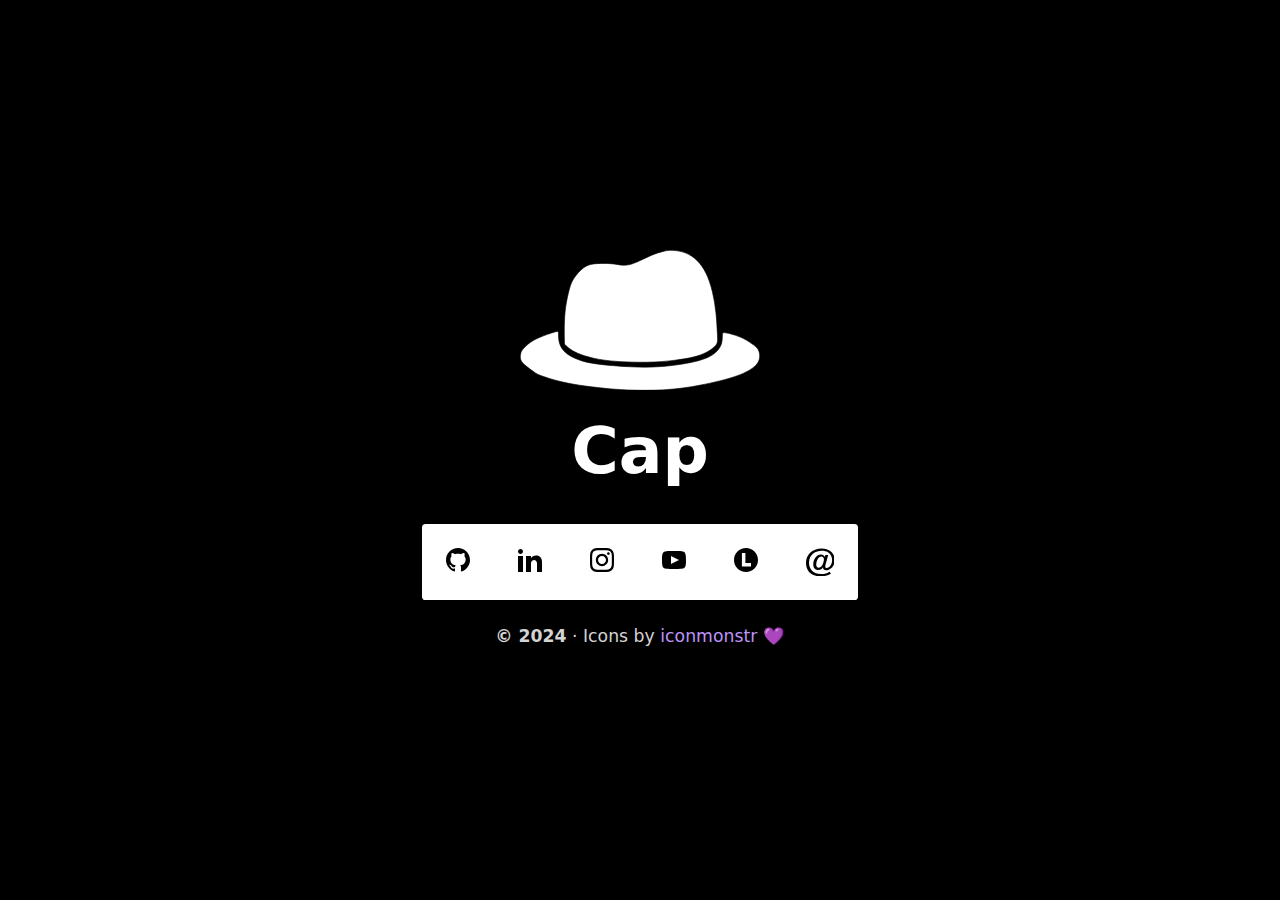
==== commit 178d4568: "Update index.html" ====
--- a/index.html
+++ b/index.html
@@ -72,7 +72,7 @@
               height="20px"
               fill="#000"
             >
-              <path d="M19 0h-14c-2.761 0-5 2.239-5 5v14c0 2.761 2.239 5 5 5h14c2.762 0 5-2.239 5-5v-14c0-2.761-2.238-5-5-5zm-11 19h-3v-11h3v11zm-1.5-12.268c-.966 0-1.75-.79-1.75-1.764s.784-1.764 1.75-1.764 1.75.79 1.75 1.764-.783 1.764-1.75 1.764zm13.5 12.268h-3v-5.604c0-3.368-4-3.113-4 0v5.604h-3v-11h3v1.765c1.396-2.586 7-2.777 7 2.476v6.759z" />
+              <path d="M4.98 3.5c0 1.381-1.11 2.5-2.48 2.5s-2.48-1.119-2.48-2.5c0-1.38 1.11-2.5 2.48-2.5s2.48 1.12 2.48 2.5zm.02 4.5h-5v16h5v-16zm7.982 0h-4.968v16h4.969v-8.399c0-4.67 6.029-5.052 6.029 0v8.399h4.988v-10.131c0-7.88-8.922-7.593-11.018-3.714v-2.155z" />
             </svg>
           </div>
         </a>
@@ -126,16 +126,16 @@
           </div>
         </a>
 
-        <a href="mailto:caapppp@outlook.com" title="Contact Email">
+        <a href="mailto:daniel.endrell@outlook.com" title="Contact Email">
           <div>
             <svg
               xmlns="http://www.w3.org/2000/svg"
               viewBox="0 0 24 24"
-              width="20px"
-              height="20px"
+              width="24"
+              height="24"
               fill="#000"
             >
-              <path d="M12 12.713l-11.985-9.713h23.97l-11.985 9.713zm0 2.574l-12-9.725v15.438h24v-15.438l-12 9.725z" />
+              <path d="M12.042 23.648c-7.813 0-12.042-4.876-12.042-11.171 0-6.727 4.762-12.125 13.276-12.125 6.214 0 10.724 4.038 10.724 9.601 0 8.712-10.33 11.012-9.812 6.042-.71 1.108-1.854 2.354-4.053 2.354-2.516 0-4.08-1.842-4.08-4.807 0-4.444 2.921-8.199 6.379-8.199 1.659 0 2.8.876 3.277 2.221l.464-1.632h2.338c-.244.832-2.321 8.527-2.321 8.527-.648 2.666 1.35 2.713 3.122 1.297 3.329-2.58 3.501-9.327-.998-12.141-4.821-2.891-15.795-1.102-15.795 8.693 0 5.611 3.95 9.381 9.829 9.381 3.436 0 5.542-.93 7.295-1.948l1.177 1.698c-1.711.966-4.461 2.209-8.78 2.209zm-2.344-14.305c-.715 1.34-1.177 3.076-1.177 4.424 0 3.61 3.522 3.633 5.252.239.712-1.394 1.171-3.171 1.171-4.529 0-2.917-3.495-3.434-5.246-.134z" />
             </svg>
           </div>
         </a>
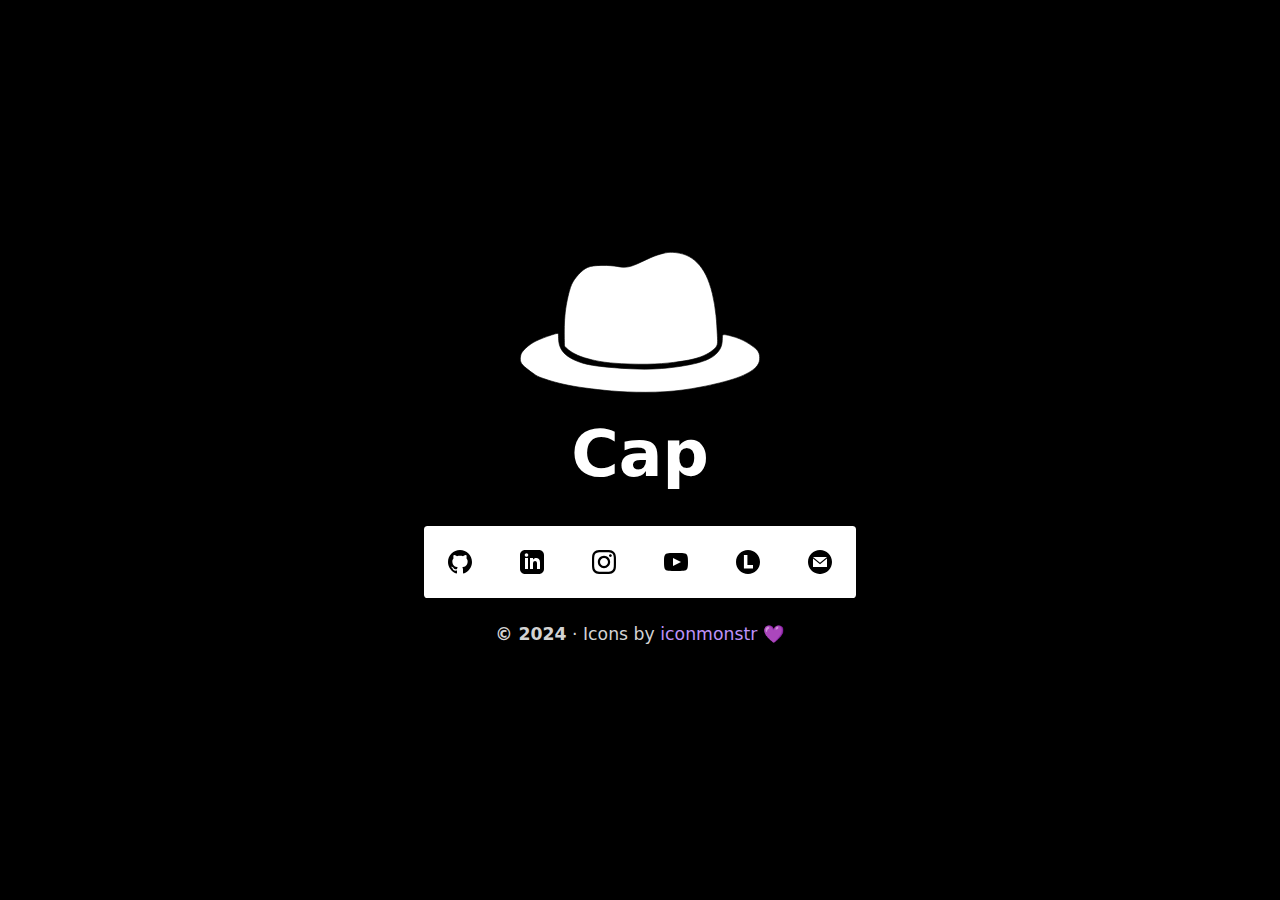
==== commit e725ab40: "Update" ====
--- a/index.html
+++ b/index.html
@@ -1,6 +1,6 @@
 <html lang="en">
   <head>
-    <meta charset="utf-8" />
+    <meta charset="UTF-8" />
 
     <meta name="viewport" content="width=device-width,initial-scale=1" />
     <meta
@@ -19,7 +19,7 @@
 
     <title>Cap</title>
 
-    <link rel="icon" href="./icon.png" />
+    <link rel="icon" href="icon.png" />
     <link rel="stylesheet" href="style.css" />
   </head>
 
@@ -39,8 +39,12 @@
               stroke="#000"
               stroke-width="1px"
             >
-              <path d="m99.476 344.72c4.8533 1.6241 11.069 3.6357 19.177 5.7789 8.1081 2.1432 18.108 4.418 29.663 6.3853s24.663 3.627 38.66 5.1734c13.997 1.5464 28.883 2.9795 47.423 3.7336 18.541 0.75404 40.735 0.8291 60.727-0.35011 19.992-1.1792 37.78-3.6124 57.739-7.3754 19.959-3.763 42.088-8.8555 57.747-14.278s24.85-11.174 30.038-16.079c5.1884-4.9053 6.3752-8.9647 6.7198-13.06s-0.15343-8.2277-2.1744-11.72c-2.0209-3.4921-5.5656-6.3439-10.573-9.7656-5.0075-3.4218-11.478-7.4132-19.423-10.595s-17.365-5.5549-22.278-6.3211c-4.9123-0.7662-5.3153 0.0739-5.4489 3.0983-0.13366 3.0244 2e-3 8.2324-1.244 12.887-1.2458 4.6541-3.8726 8.755-7.0808 12.244-3.2082 3.4892-6.9981 6.367-13.065 9.2796-6.0674 2.9126-14.412 5.8598-27.796 8.6502-13.383 2.7904-31.804 5.4238-49.034 6.6829-17.23 1.2591-33.267 1.1439-50.072 0.37726-16.805-0.76661-34.378-2.1846-47.337-3.6627-12.959-1.4781-21.304-3.0162-28.852-5.1411-7.5479-2.1249-14.298-4.8368-19.909-8.0633s-10.081-6.9681-13.14-11.068c-3.059-4.0996-4.7057-8.5574-5.4662-13.146s-0.63437-9.3075-0.79428-11.884c-0.15992-2.5767-0.6069-3.011-6.3137-1.3936-5.7068 1.6174-16.673 5.2876-24.513 8.5515-7.8408 3.2639-12.556 6.1214-16.681 9.2792-4.1251 3.1578-7.6597 6.6156-9.7917 9.1663-2.132 2.5506-2.8611 4.1935-3.4599 6.931-0.59882 2.7375-1.0674 6.569 0.20194 9.8524 1.2694 3.2833 4.2755 6.0182 8.6509 9.5494 4.3754 3.5312 10.12 7.8586 14.738 10.641 4.6179 2.7819 8.1091 4.0186 12.962 5.6427z" />
-              <path d="m133.21 285.71c-0.16442-8.1124-0.49327-24.338 0.87946-39.352 1.3727-15.013 4.4471-28.813 7.0476-38.005 2.6006-9.1915 4.7272-13.774 8.3832-18.818s8.8409-10.55 13.635-14.323c4.7939-3.7734 9.1961-5.8143 17.047-6.841s19.149-1.0394 27.4-0.42249c8.2514 0.61689 13.456 1.863 18.672 2.3012s10.444 0.0688 18.395-2.8274c7.9503-2.8962 18.623-8.3188 27.223-11.958 8.6005-3.6396 15.128-5.496 20.418-6.7499s9.3403-1.9055 15.422-1.6002c6.0816 0.3054 14.193 1.5674 21.188 4.2792s12.87 6.8726 18.117 12.025 9.8637 11.296 13.935 19.341c4.0714 8.0446 7.5975 17.99 10.334 28.96s4.6823 22.966 5.8881 34.264c1.2058 11.298 1.6712 21.898 2.0949 29.576 0.42375 7.6782 0.80577 12.434-0.0828 15.851-0.88861 3.417-3.0477 5.4959-5.9911 7.9081-2.9434 2.4121-6.6712 5.1574-11.944 7.7916-5.2724 2.6343-12.089 5.1575-20.86 7.2467-8.771 2.0892-19.496 3.7441-31.531 5.1562s-25.379 2.581-42.51 2.8381-38.047-0.39808-53.512-1.6296c-15.465-1.2315-25.48-3.0395-34.53-5.1242-9.0508-2.0847-17.138-4.446-23.736-7.2789-6.5982-2.8329-11.707-6.1376-14.995-8.632s-4.754-4.1784-5.4876-5.021c-0.73359-0.8426-0.73359-0.84265-0.89801-8.9551z" />
+              <path
+                d="m99.476 344.72c4.8533 1.6241 11.069 3.6357 19.177 5.7789 8.1081 2.1432 18.108 4.418 29.663 6.3853s24.663 3.627 38.66 5.1734c13.997 1.5464 28.883 2.9795 47.423 3.7336 18.541 0.75404 40.735 0.8291 60.727-0.35011 19.992-1.1792 37.78-3.6124 57.739-7.3754 19.959-3.763 42.088-8.8555 57.747-14.278s24.85-11.174 30.038-16.079c5.1884-4.9053 6.3752-8.9647 6.7198-13.06s-0.15343-8.2277-2.1744-11.72c-2.0209-3.4921-5.5656-6.3439-10.573-9.7656-5.0075-3.4218-11.478-7.4132-19.423-10.595s-17.365-5.5549-22.278-6.3211c-4.9123-0.7662-5.3153 0.0739-5.4489 3.0983-0.13366 3.0244 2e-3 8.2324-1.244 12.887-1.2458 4.6541-3.8726 8.755-7.0808 12.244-3.2082 3.4892-6.9981 6.367-13.065 9.2796-6.0674 2.9126-14.412 5.8598-27.796 8.6502-13.383 2.7904-31.804 5.4238-49.034 6.6829-17.23 1.2591-33.267 1.1439-50.072 0.37726-16.805-0.76661-34.378-2.1846-47.337-3.6627-12.959-1.4781-21.304-3.0162-28.852-5.1411-7.5479-2.1249-14.298-4.8368-19.909-8.0633s-10.081-6.9681-13.14-11.068c-3.059-4.0996-4.7057-8.5574-5.4662-13.146s-0.63437-9.3075-0.79428-11.884c-0.15992-2.5767-0.6069-3.011-6.3137-1.3936-5.7068 1.6174-16.673 5.2876-24.513 8.5515-7.8408 3.2639-12.556 6.1214-16.681 9.2792-4.1251 3.1578-7.6597 6.6156-9.7917 9.1663-2.132 2.5506-2.8611 4.1935-3.4599 6.931-0.59882 2.7375-1.0674 6.569 0.20194 9.8524 1.2694 3.2833 4.2755 6.0182 8.6509 9.5494 4.3754 3.5312 10.12 7.8586 14.738 10.641 4.6179 2.7819 8.1091 4.0186 12.962 5.6427z"
+              />
+              <path
+                d="m133.21 285.71c-0.16442-8.1124-0.49327-24.338 0.87946-39.352 1.3727-15.013 4.4471-28.813 7.0476-38.005 2.6006-9.1915 4.7272-13.774 8.3832-18.818s8.8409-10.55 13.635-14.323c4.7939-3.7734 9.1961-5.8143 17.047-6.841s19.149-1.0394 27.4-0.42249c8.2514 0.61689 13.456 1.863 18.672 2.3012s10.444 0.0688 18.395-2.8274c7.9503-2.8962 18.623-8.3188 27.223-11.958 8.6005-3.6396 15.128-5.496 20.418-6.7499s9.3403-1.9055 15.422-1.6002c6.0816 0.3054 14.193 1.5674 21.188 4.2792s12.87 6.8726 18.117 12.025 9.8637 11.296 13.935 19.341c4.0714 8.0446 7.5975 17.99 10.334 28.96s4.6823 22.966 5.8881 34.264c1.2058 11.298 1.6712 21.898 2.0949 29.576 0.42375 7.6782 0.80577 12.434-0.0828 15.851-0.88861 3.417-3.0477 5.4959-5.9911 7.9081-2.9434 2.4121-6.6712 5.1574-11.944 7.7916-5.2724 2.6343-12.089 5.1575-20.86 7.2467-8.771 2.0892-19.496 3.7441-31.531 5.1562s-25.379 2.581-42.51 2.8381-38.047-0.39808-53.512-1.6296c-15.465-1.2315-25.48-3.0395-34.53-5.1242-9.0508-2.0847-17.138-4.446-23.736-7.2789-6.5982-2.8329-11.707-6.1376-14.995-8.632s-4.754-4.1784-5.4876-5.021c-0.73359-0.8426-0.73359-0.84265-0.89801-8.9551z"
+              />
             </g>
           </g>
         </svg>
@@ -58,7 +62,9 @@
               height="20px"
               fill="#000"
             >
-              <path d="M12 0c-6.626 0-12 5.373-12 12 0 5.302 3.438 9.8 8.207 11.387.599.111.793-.261.793-.577v-2.234c-3.338.726-4.033-1.416-4.033-1.416-.546-1.387-1.333-1.756-1.333-1.756-1.089-.745.083-.729.083-.729 1.205.084 1.839 1.237 1.839 1.237 1.07 1.834 2.807 1.304 3.492.997.107-.775.418-1.305.762-1.604-2.665-.305-5.467-1.334-5.467-5.931 0-1.311.469-2.381 1.236-3.221-.124-.303-.535-1.524.117-3.176 0 0 1.008-.322 3.301 1.23.957-.266 1.983-.399 3.003-.404 1.02.005 2.047.138 3.006.404 2.291-1.552 3.297-1.23 3.297-1.23.653 1.653.242 2.874.118 3.176.77.84 1.235 1.911 1.235 3.221 0 4.609-2.807 5.624-5.479 5.921.43.372.823 1.102.823 2.222v3.293c0 .319.192.694.801.576 4.765-1.589 8.199-6.086 8.199-11.386 0-6.627-5.373-12-12-12z" />
+              <path
+                d="M12 0c-6.626 0-12 5.373-12 12 0 5.302 3.438 9.8 8.207 11.387.599.111.793-.261.793-.577v-2.234c-3.338.726-4.033-1.416-4.033-1.416-.546-1.387-1.333-1.756-1.333-1.756-1.089-.745.083-.729.083-.729 1.205.084 1.839 1.237 1.839 1.237 1.07 1.834 2.807 1.304 3.492.997.107-.775.418-1.305.762-1.604-2.665-.305-5.467-1.334-5.467-5.931 0-1.311.469-2.381 1.236-3.221-.124-.303-.535-1.524.117-3.176 0 0 1.008-.322 3.301 1.23.957-.266 1.983-.399 3.003-.404 1.02.005 2.047.138 3.006.404 2.291-1.552 3.297-1.23 3.297-1.23.653 1.653.242 2.874.118 3.176.77.84 1.235 1.911 1.235 3.221 0 4.609-2.807 5.624-5.479 5.921.43.372.823 1.102.823 2.222v3.293c0 .319.192.694.801.576 4.765-1.589 8.199-6.086 8.199-11.386 0-6.627-5.373-12-12-12z"
+              />
             </svg>
           </div>
         </a>
@@ -72,7 +78,9 @@
               height="20px"
               fill="#000"
             >
-              <path d="M4.98 3.5c0 1.381-1.11 2.5-2.48 2.5s-2.48-1.119-2.48-2.5c0-1.38 1.11-2.5 2.48-2.5s2.48 1.12 2.48 2.5zm.02 4.5h-5v16h5v-16zm7.982 0h-4.968v16h4.969v-8.399c0-4.67 6.029-5.052 6.029 0v8.399h4.988v-10.131c0-7.88-8.922-7.593-11.018-3.714v-2.155z" />
+              <path
+                d="M19 0h-14c-2.761 0-5 2.239-5 5v14c0 2.761 2.239 5 5 5h14c2.762 0 5-2.239 5-5v-14c0-2.761-2.238-5-5-5zm-11 19h-3v-11h3v11zm-1.5-12.268c-.966 0-1.75-.79-1.75-1.764s.784-1.764 1.75-1.764 1.75.79 1.75 1.764-.783 1.764-1.75 1.764zm13.5 12.268h-3v-5.604c0-3.368-4-3.113-4 0v5.604h-3v-11h3v1.765c1.396-2.586 7-2.777 7 2.476v6.759z"
+              />
             </svg>
           </div>
         </a>
@@ -86,7 +94,9 @@
               height="20px"
               fill="#000"
             >
-              <path d="M12 2.163c3.204 0 3.584.012 4.85.07 3.252.148 4.771 1.691 4.919 4.919.058 1.265.069 1.645.069 4.849 0 3.205-.012 3.584-.069 4.849-.149 3.225-1.664 4.771-4.919 4.919-1.266.058-1.644.07-4.85.07-3.204 0-3.584-.012-4.849-.07-3.26-.149-4.771-1.699-4.919-4.92-.058-1.265-.07-1.644-.07-4.849 0-3.204.013-3.583.07-4.849.149-3.227 1.664-4.771 4.919-4.919 1.266-.057 1.645-.069 4.849-.069zm0-2.163c-3.259 0-3.667.014-4.947.072-4.358.2-6.78 2.618-6.98 6.98-.059 1.281-.073 1.689-.073 4.948 0 3.259.014 3.668.072 4.948.2 4.358 2.618 6.78 6.98 6.98 1.281.058 1.689.072 4.948.072 3.259 0 3.668-.014 4.948-.072 4.354-.2 6.782-2.618 6.979-6.98.059-1.28.073-1.689.073-4.948 0-3.259-.014-3.667-.072-4.947-.196-4.354-2.617-6.78-6.979-6.98-1.281-.059-1.69-.073-4.949-.073zm0 5.838c-3.403 0-6.162 2.759-6.162 6.162s2.759 6.163 6.162 6.163 6.162-2.759 6.162-6.163c0-3.403-2.759-6.162-6.162-6.162zm0 10.162c-2.209 0-4-1.79-4-4 0-2.209 1.791-4 4-4s4 1.791 4 4c0 2.21-1.791 4-4 4zm6.406-11.845c-.796 0-1.441.645-1.441 1.44s.645 1.44 1.441 1.44c.795 0 1.439-.645 1.439-1.44s-.644-1.44-1.439-1.44z" />
+              <path
+                d="M12 2.163c3.204 0 3.584.012 4.85.07 3.252.148 4.771 1.691 4.919 4.919.058 1.265.069 1.645.069 4.849 0 3.205-.012 3.584-.069 4.849-.149 3.225-1.664 4.771-4.919 4.919-1.266.058-1.644.07-4.85.07-3.204 0-3.584-.012-4.849-.07-3.26-.149-4.771-1.699-4.919-4.92-.058-1.265-.07-1.644-.07-4.849 0-3.204.013-3.583.07-4.849.149-3.227 1.664-4.771 4.919-4.919 1.266-.057 1.645-.069 4.849-.069zm0-2.163c-3.259 0-3.667.014-4.947.072-4.358.2-6.78 2.618-6.98 6.98-.059 1.281-.073 1.689-.073 4.948 0 3.259.014 3.668.072 4.948.2 4.358 2.618 6.78 6.98 6.98 1.281.058 1.689.072 4.948.072 3.259 0 3.668-.014 4.948-.072 4.354-.2 6.782-2.618 6.979-6.98.059-1.28.073-1.689.073-4.948 0-3.259-.014-3.667-.072-4.947-.196-4.354-2.617-6.78-6.979-6.98-1.281-.059-1.69-.073-4.949-.073zm0 5.838c-3.403 0-6.162 2.759-6.162 6.162s2.759 6.163 6.162 6.163 6.162-2.759 6.162-6.163c0-3.403-2.759-6.162-6.162-6.162zm0 10.162c-2.209 0-4-1.79-4-4 0-2.209 1.791-4 4-4s4 1.791 4 4c0 2.21-1.791 4-4 4zm6.406-11.845c-.796 0-1.441.645-1.441 1.44s.645 1.44 1.441 1.44c.795 0 1.439-.645 1.439-1.44s-.644-1.44-1.439-1.44z"
+              />
             </svg>
           </div>
         </a>
@@ -103,7 +113,9 @@
               height="20px"
               fill="#000"
             >
-              <path d="M19.615 3.184c-3.604-.246-11.631-.245-15.23 0-3.897.266-4.356 2.62-4.385 8.816.029 6.185.484 8.549 4.385 8.816 3.6.245 11.626.246 15.23 0 3.897-.266 4.356-2.62 4.385-8.816-.029-6.185-.484-8.549-4.385-8.816zm-10.615 12.816v-8l8 3.993-8 4.007z" />
+              <path
+                d="M19.615 3.184c-3.604-.246-11.631-.245-15.23 0-3.897.266-4.356 2.62-4.385 8.816.029 6.185.484 8.549 4.385 8.816 3.6.245 11.626.246 15.23 0 3.897-.266 4.356-2.62 4.385-8.816-.029-6.185-.484-8.549-4.385-8.816zm-10.615 12.816v-8l8 3.993-8 4.007z"
+              />
             </svg>
           </div>
         </a>
@@ -126,16 +138,17 @@
           </div>
         </a>
 
-        <a href="mailto:daniel.endrell@outlook.com" title="Contact Email">
+        <a href="mailto:daniel.endrell@outlook.com" title="Contact E-mail">
           <div>
             <svg
               xmlns="http://www.w3.org/2000/svg"
+              width="20"
+              height="20"
               viewBox="0 0 24 24"
-              width="24"
-              height="24"
-              fill="#000"
             >
-              <path d="M12.042 23.648c-7.813 0-12.042-4.876-12.042-11.171 0-6.727 4.762-12.125 13.276-12.125 6.214 0 10.724 4.038 10.724 9.601 0 8.712-10.33 11.012-9.812 6.042-.71 1.108-1.854 2.354-4.053 2.354-2.516 0-4.08-1.842-4.08-4.807 0-4.444 2.921-8.199 6.379-8.199 1.659 0 2.8.876 3.277 2.221l.464-1.632h2.338c-.244.832-2.321 8.527-2.321 8.527-.648 2.666 1.35 2.713 3.122 1.297 3.329-2.58 3.501-9.327-.998-12.141-4.821-2.891-15.795-1.102-15.795 8.693 0 5.611 3.95 9.381 9.829 9.381 3.436 0 5.542-.93 7.295-1.948l1.177 1.698c-1.711.966-4.461 2.209-8.78 2.209zm-2.344-14.305c-.715 1.34-1.177 3.076-1.177 4.424 0 3.61 3.522 3.633 5.252.239.712-1.394 1.171-3.171 1.171-4.529 0-2.917-3.495-3.434-5.246-.134z" />
+              <path
+                d="M12 .02c-6.627 0-12 5.373-12 12s5.373 12 12 12 12-5.373 12-12-5.373-12-12-12zm6.99 6.98l-6.99 5.666-6.991-5.666h13.981zm.01 10h-14v-8.505l7 5.673 7-5.672v8.504z"
+              />
             </svg>
           </div>
         </a>
--- a/style.css
+++ b/style.css
@@ -52,7 +52,8 @@
 
 main #social {
   margin-bottom: 20px;
-  display: flex;
+  display: grid;
+  grid-template-columns: repeat(6, 1fr);
   border-radius: 3px;
   background-color: #fff;
   color: #000;
@@ -93,7 +94,7 @@
   left: 60%;
 }
 
-input#hidden-button+label>img {
+input#hidden-button + label > img {
   cursor: grab;
   width: 100%;
   display: none;
@@ -105,7 +106,7 @@
   bottom: 0;
 }
 
-input#hidden-button:checked+label>img {
+input#hidden-button:checked + label > img {
   display: block;
 }
 
@@ -135,6 +136,12 @@
   }
 }
 
+@media screen and (max-width: 500px) {
+  main #social {
+    grid-template-columns: repeat(3, 1fr);
+  }
+}
+
 @media screen and (min-width: 300px) {
   html {
     zoom: 1.2;
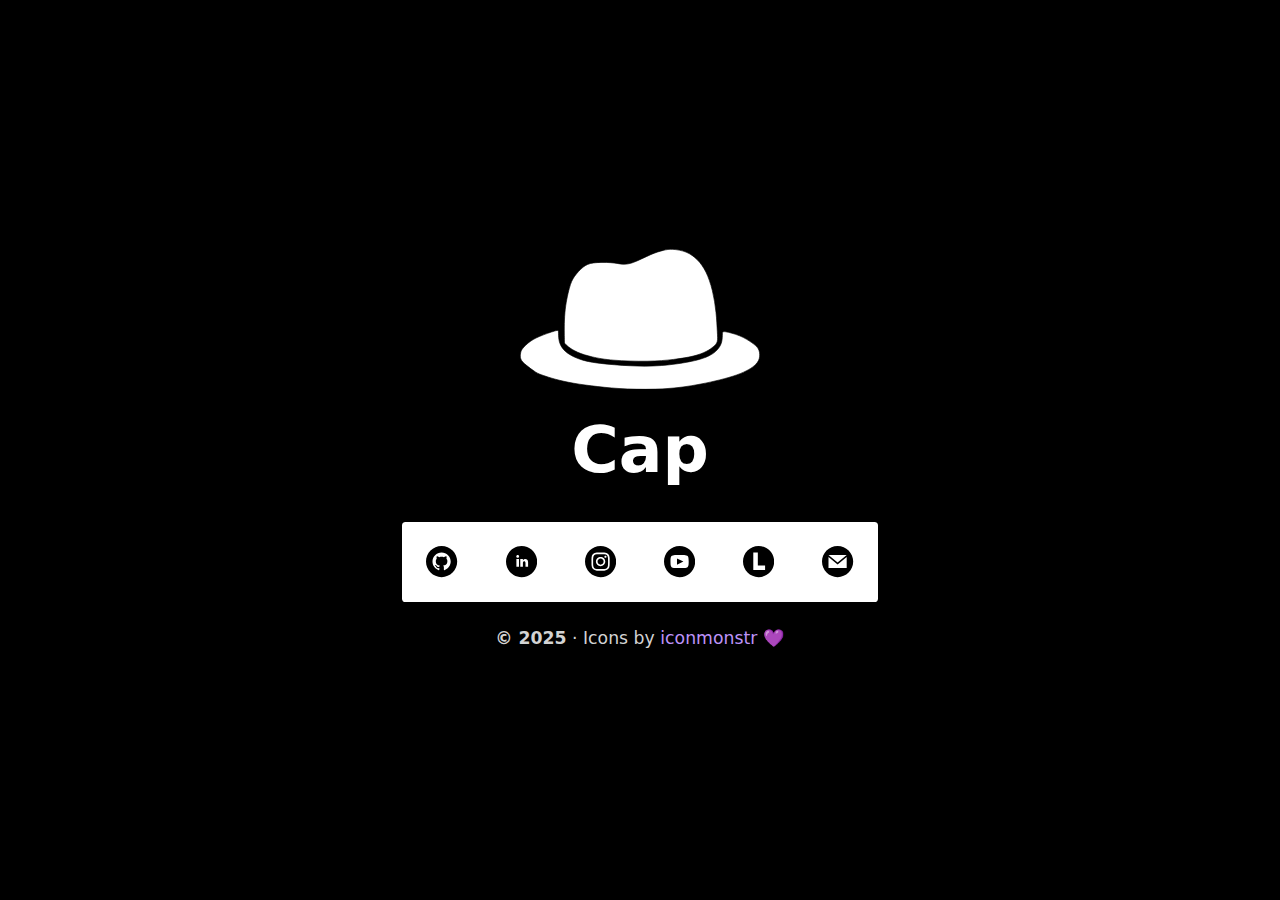
==== commit 1b0113df: "2025!" ====
--- a/index.html
+++ b/index.html
@@ -57,13 +57,12 @@
           <div>
             <svg
               xmlns="http://www.w3.org/2000/svg"
+              width="26"
+              height="26"
               viewBox="0 0 24 24"
-              width="20px"
-              height="20px"
-              fill="#000"
             >
               <path
-                d="M12 0c-6.626 0-12 5.373-12 12 0 5.302 3.438 9.8 8.207 11.387.599.111.793-.261.793-.577v-2.234c-3.338.726-4.033-1.416-4.033-1.416-.546-1.387-1.333-1.756-1.333-1.756-1.089-.745.083-.729.083-.729 1.205.084 1.839 1.237 1.839 1.237 1.07 1.834 2.807 1.304 3.492.997.107-.775.418-1.305.762-1.604-2.665-.305-5.467-1.334-5.467-5.931 0-1.311.469-2.381 1.236-3.221-.124-.303-.535-1.524.117-3.176 0 0 1.008-.322 3.301 1.23.957-.266 1.983-.399 3.003-.404 1.02.005 2.047.138 3.006.404 2.291-1.552 3.297-1.23 3.297-1.23.653 1.653.242 2.874.118 3.176.77.84 1.235 1.911 1.235 3.221 0 4.609-2.807 5.624-5.479 5.921.43.372.823 1.102.823 2.222v3.293c0 .319.192.694.801.576 4.765-1.589 8.199-6.086 8.199-11.386 0-6.627-5.373-12-12-12z"
+                d="M12 0c-6.627 0-12 5.373-12 12s5.373 12 12 12 12-5.373 12-12-5.373-12-12-12zm2.218 18.616c-.354.069-.468-.149-.468-.336v-1.921c0-.653-.229-1.079-.481-1.296 1.56-.173 3.198-.765 3.198-3.454 0-.765-.273-1.389-.721-1.879.072-.177.312-.889-.069-1.853 0 0-.587-.188-1.923.717-.561-.154-1.159-.231-1.754-.234-.595.003-1.193.08-1.753.235-1.337-.905-1.925-.717-1.925-.717-.379.964-.14 1.676-.067 1.852-.448.49-.722 1.114-.722 1.879 0 2.682 1.634 3.282 3.189 3.459-.2.175-.381.483-.444.936-.4.179-1.413.488-2.037-.582 0 0-.37-.672-1.073-.722 0 0-.683-.009-.048.426 0 0 .46.215.777 1.024 0 0 .405 1.25 2.353.826v1.303c0 .185-.113.402-.462.337-2.782-.925-4.788-3.549-4.788-6.641 0-3.867 3.135-7 7-7s7 3.133 7 7c0 3.091-2.003 5.715-4.782 6.641z"
               />
             </svg>
           </div>
@@ -73,13 +72,12 @@
           <div>
             <svg
               xmlns="http://www.w3.org/2000/svg"
+              width="26"
+              height="26"
               viewBox="0 0 24 24"
-              width="20px"
-              height="20px"
-              fill="#000"
             >
               <path
-                d="M19 0h-14c-2.761 0-5 2.239-5 5v14c0 2.761 2.239 5 5 5h14c2.762 0 5-2.239 5-5v-14c0-2.761-2.238-5-5-5zm-11 19h-3v-11h3v11zm-1.5-12.268c-.966 0-1.75-.79-1.75-1.764s.784-1.764 1.75-1.764 1.75.79 1.75 1.764-.783 1.764-1.75 1.764zm13.5 12.268h-3v-5.604c0-3.368-4-3.113-4 0v5.604h-3v-11h3v1.765c1.396-2.586 7-2.777 7 2.476v6.759z"
+                d="M12 0c-6.627 0-12 5.373-12 12s5.373 12 12 12 12-5.373 12-12-5.373-12-12-12zm-2 16h-2v-6h2v6zm-1-6.891c-.607 0-1.1-.496-1.1-1.109 0-.612.492-1.109 1.1-1.109s1.1.497 1.1 1.109c0 .613-.493 1.109-1.1 1.109zm8 6.891h-1.998v-2.861c0-1.881-2.002-1.722-2.002 0v2.861h-2v-6h2v1.093c.872-1.616 4-1.736 4 1.548v3.359z"
               />
             </svg>
           </div>
@@ -89,13 +87,12 @@
           <div>
             <svg
               xmlns="http://www.w3.org/2000/svg"
+              width="26"
+              height="26"
               viewBox="0 0 24 24"
-              width="20px"
-              height="20px"
-              fill="#000"
             >
               <path
-                d="M12 2.163c3.204 0 3.584.012 4.85.07 3.252.148 4.771 1.691 4.919 4.919.058 1.265.069 1.645.069 4.849 0 3.205-.012 3.584-.069 4.849-.149 3.225-1.664 4.771-4.919 4.919-1.266.058-1.644.07-4.85.07-3.204 0-3.584-.012-4.849-.07-3.26-.149-4.771-1.699-4.919-4.92-.058-1.265-.07-1.644-.07-4.849 0-3.204.013-3.583.07-4.849.149-3.227 1.664-4.771 4.919-4.919 1.266-.057 1.645-.069 4.849-.069zm0-2.163c-3.259 0-3.667.014-4.947.072-4.358.2-6.78 2.618-6.98 6.98-.059 1.281-.073 1.689-.073 4.948 0 3.259.014 3.668.072 4.948.2 4.358 2.618 6.78 6.98 6.98 1.281.058 1.689.072 4.948.072 3.259 0 3.668-.014 4.948-.072 4.354-.2 6.782-2.618 6.979-6.98.059-1.28.073-1.689.073-4.948 0-3.259-.014-3.667-.072-4.947-.196-4.354-2.617-6.78-6.979-6.98-1.281-.059-1.69-.073-4.949-.073zm0 5.838c-3.403 0-6.162 2.759-6.162 6.162s2.759 6.163 6.162 6.163 6.162-2.759 6.162-6.163c0-3.403-2.759-6.162-6.162-6.162zm0 10.162c-2.209 0-4-1.79-4-4 0-2.209 1.791-4 4-4s4 1.791 4 4c0 2.21-1.791 4-4 4zm6.406-11.845c-.796 0-1.441.645-1.441 1.44s.645 1.44 1.441 1.44c.795 0 1.439-.645 1.439-1.44s-.644-1.44-1.439-1.44z"
+                d="M14.829 6.302c-.738-.034-.96-.04-2.829-.04s-2.09.007-2.828.04c-1.899.087-2.783.986-2.87 2.87-.033.738-.041.959-.041 2.828s.008 2.09.041 2.829c.087 1.879.967 2.783 2.87 2.87.737.033.959.041 2.828.041 1.87 0 2.091-.007 2.829-.041 1.899-.086 2.782-.988 2.87-2.87.033-.738.04-.96.04-2.829s-.007-2.09-.04-2.828c-.088-1.883-.973-2.783-2.87-2.87zm-2.829 9.293c-1.985 0-3.595-1.609-3.595-3.595 0-1.985 1.61-3.594 3.595-3.594s3.595 1.609 3.595 3.594c0 1.985-1.61 3.595-3.595 3.595zm3.737-6.491c-.464 0-.84-.376-.84-.84 0-.464.376-.84.84-.84.464 0 .84.376.84.84 0 .463-.376.84-.84.84zm-1.404 2.896c0 1.289-1.045 2.333-2.333 2.333s-2.333-1.044-2.333-2.333c0-1.289 1.045-2.333 2.333-2.333s2.333 1.044 2.333 2.333zm-2.333-12c-6.627 0-12 5.373-12 12s5.373 12 12 12 12-5.373 12-12-5.373-12-12-12zm6.958 14.886c-.115 2.545-1.532 3.955-4.071 4.072-.747.034-.986.042-2.887.042s-2.139-.008-2.886-.042c-2.544-.117-3.955-1.529-4.072-4.072-.034-.746-.042-.985-.042-2.886 0-1.901.008-2.139.042-2.886.117-2.544 1.529-3.955 4.072-4.071.747-.035.985-.043 2.886-.043s2.14.008 2.887.043c2.545.117 3.957 1.532 4.071 4.071.034.747.042.985.042 2.886 0 1.901-.008 2.14-.042 2.886z"
               />
             </svg>
           </div>
@@ -108,13 +105,12 @@
           <div>
             <svg
               xmlns="http://www.w3.org/2000/svg"
+              width="26"
+              height="26"
               viewBox="0 0 24 24"
-              width="20px"
-              height="20px"
-              fill="#000"
             >
               <path
-                d="M19.615 3.184c-3.604-.246-11.631-.245-15.23 0-3.897.266-4.356 2.62-4.385 8.816.029 6.185.484 8.549 4.385 8.816 3.6.245 11.626.246 15.23 0 3.897-.266 4.356-2.62 4.385-8.816-.029-6.185-.484-8.549-4.385-8.816zm-10.615 12.816v-8l8 3.993-8 4.007z"
+                d="M12 0c-6.627 0-12 5.373-12 12s5.373 12 12 12 12-5.373 12-12-5.373-12-12-12zm4.441 16.892c-2.102.144-6.784.144-8.883 0-2.276-.156-2.541-1.27-2.558-4.892.017-3.629.285-4.736 2.558-4.892 2.099-.144 6.782-.144 8.883 0 2.277.156 2.541 1.27 2.559 4.892-.018 3.629-.285 4.736-2.559 4.892zm-6.441-7.234l4.917 2.338-4.917 2.346v-4.684z"
               />
             </svg>
           </div>
@@ -125,8 +121,8 @@
             <svg
               xmlns="http://www.w3.org/2000/svg"
               viewBox="0 0 500 500"
-              width="20px"
-              height="20px"
+              width="26"
+              height="26"
               fill="#000"
             >
               <path
@@ -142,9 +138,10 @@
           <div>
             <svg
               xmlns="http://www.w3.org/2000/svg"
-              width="20"
-              height="20"
+              width="26"
+              height="26"
               viewBox="0 0 24 24"
+              fill="#000"
             >
               <path
                 d="M12 .02c-6.627 0-12 5.373-12 12s5.373 12 12 12 12-5.373 12-12-5.373-12-12-12zm6.99 6.98l-6.99 5.666-6.991-5.666h13.981zm.01 10h-14v-8.505l7 5.673 7-5.672v8.504z"
@@ -155,16 +152,25 @@
       </div>
 
       <footer>
-        <strong>© 2024</strong> · Icons by
+        <strong>© 2025</strong> · Icons by
         <a href="https://iconmonstr.com/">iconmonstr</a> 💜
       </footer>
     </main>
 
-    <input id="hidden-button" type="checkbox" title="do not click here" />
+    <input
+      id="hidden-button"
+      type="checkbox"
+      title="do not click here"
+      onclick="miado.play()"
+    />
     <label for="hidden-button">
       <img src="gato.jpeg" alt="Gato" title="Meow" />
     </label>
 
     <span id="nokia">BRO IS USING A NOKIA. 💀</span>
+
+    <script>
+      const miado = new Audio("miado.mp3");
+    </script>
   </body>
 </html>
